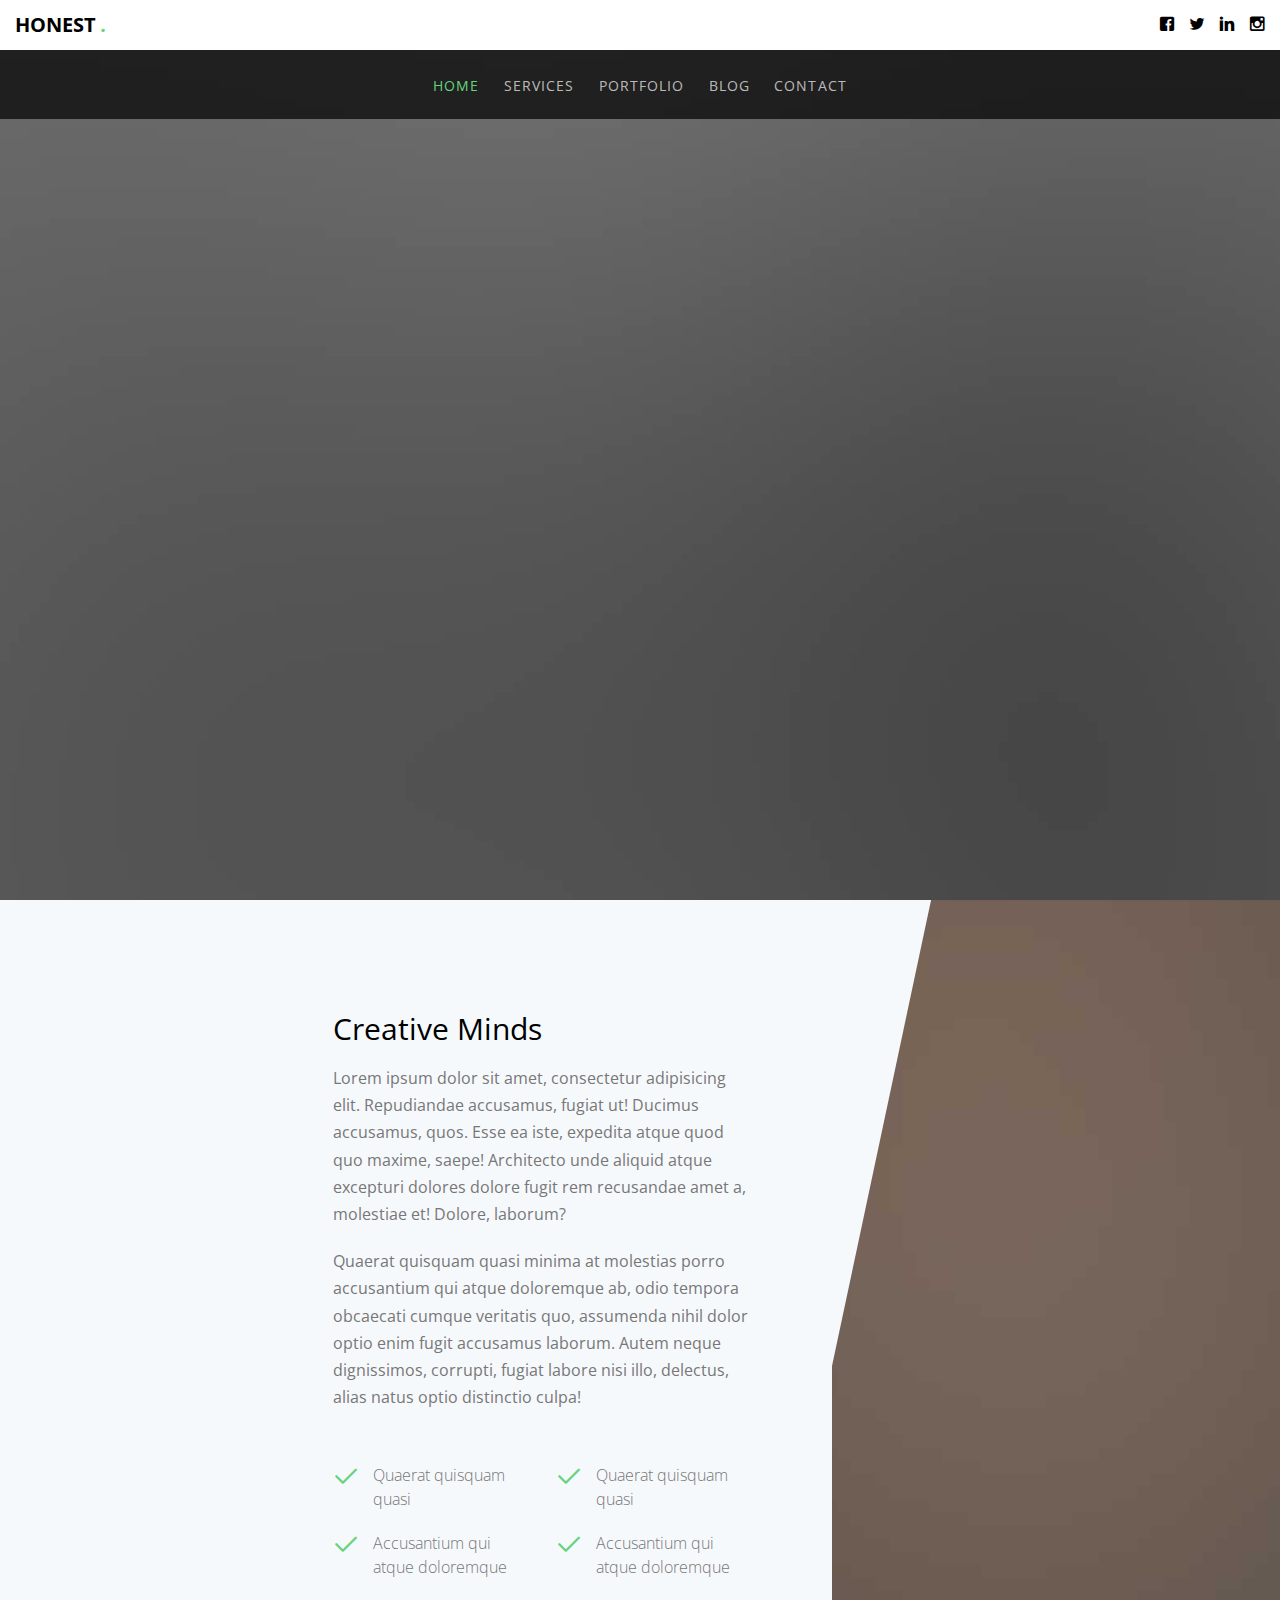
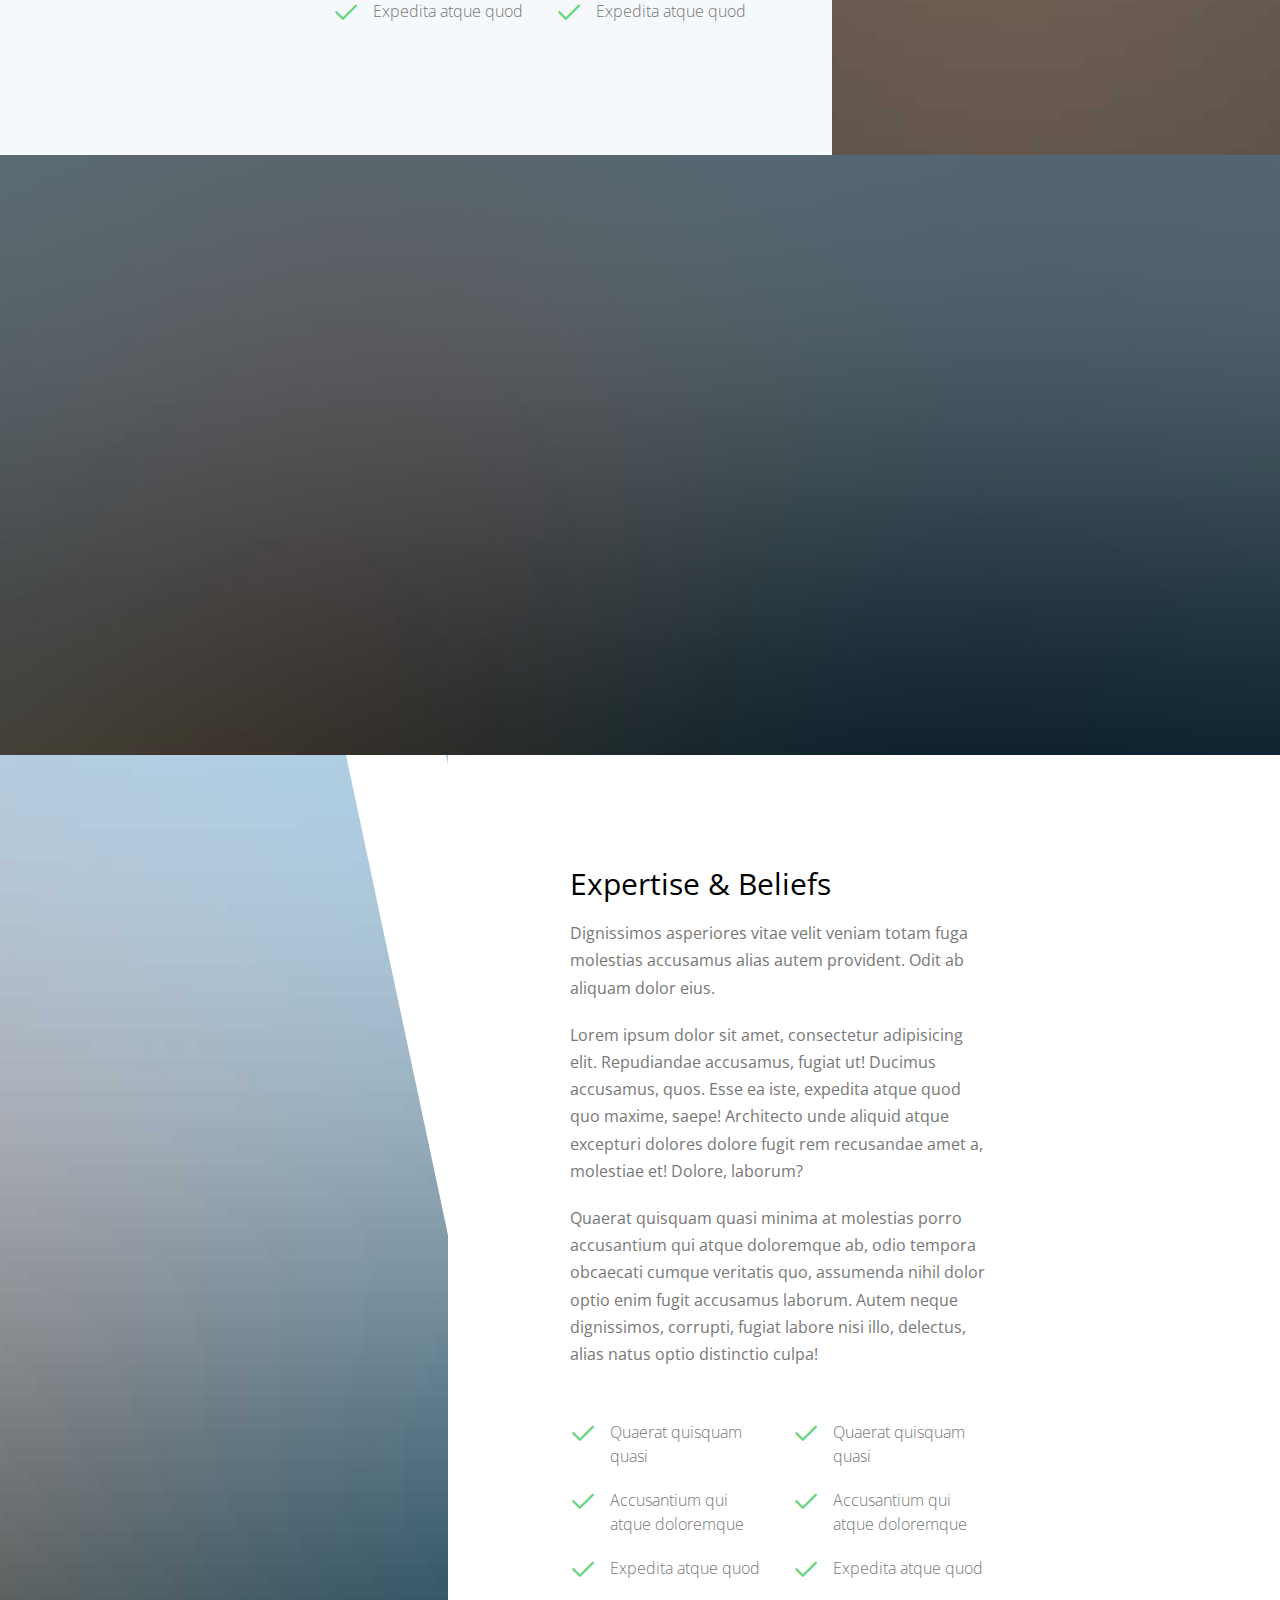
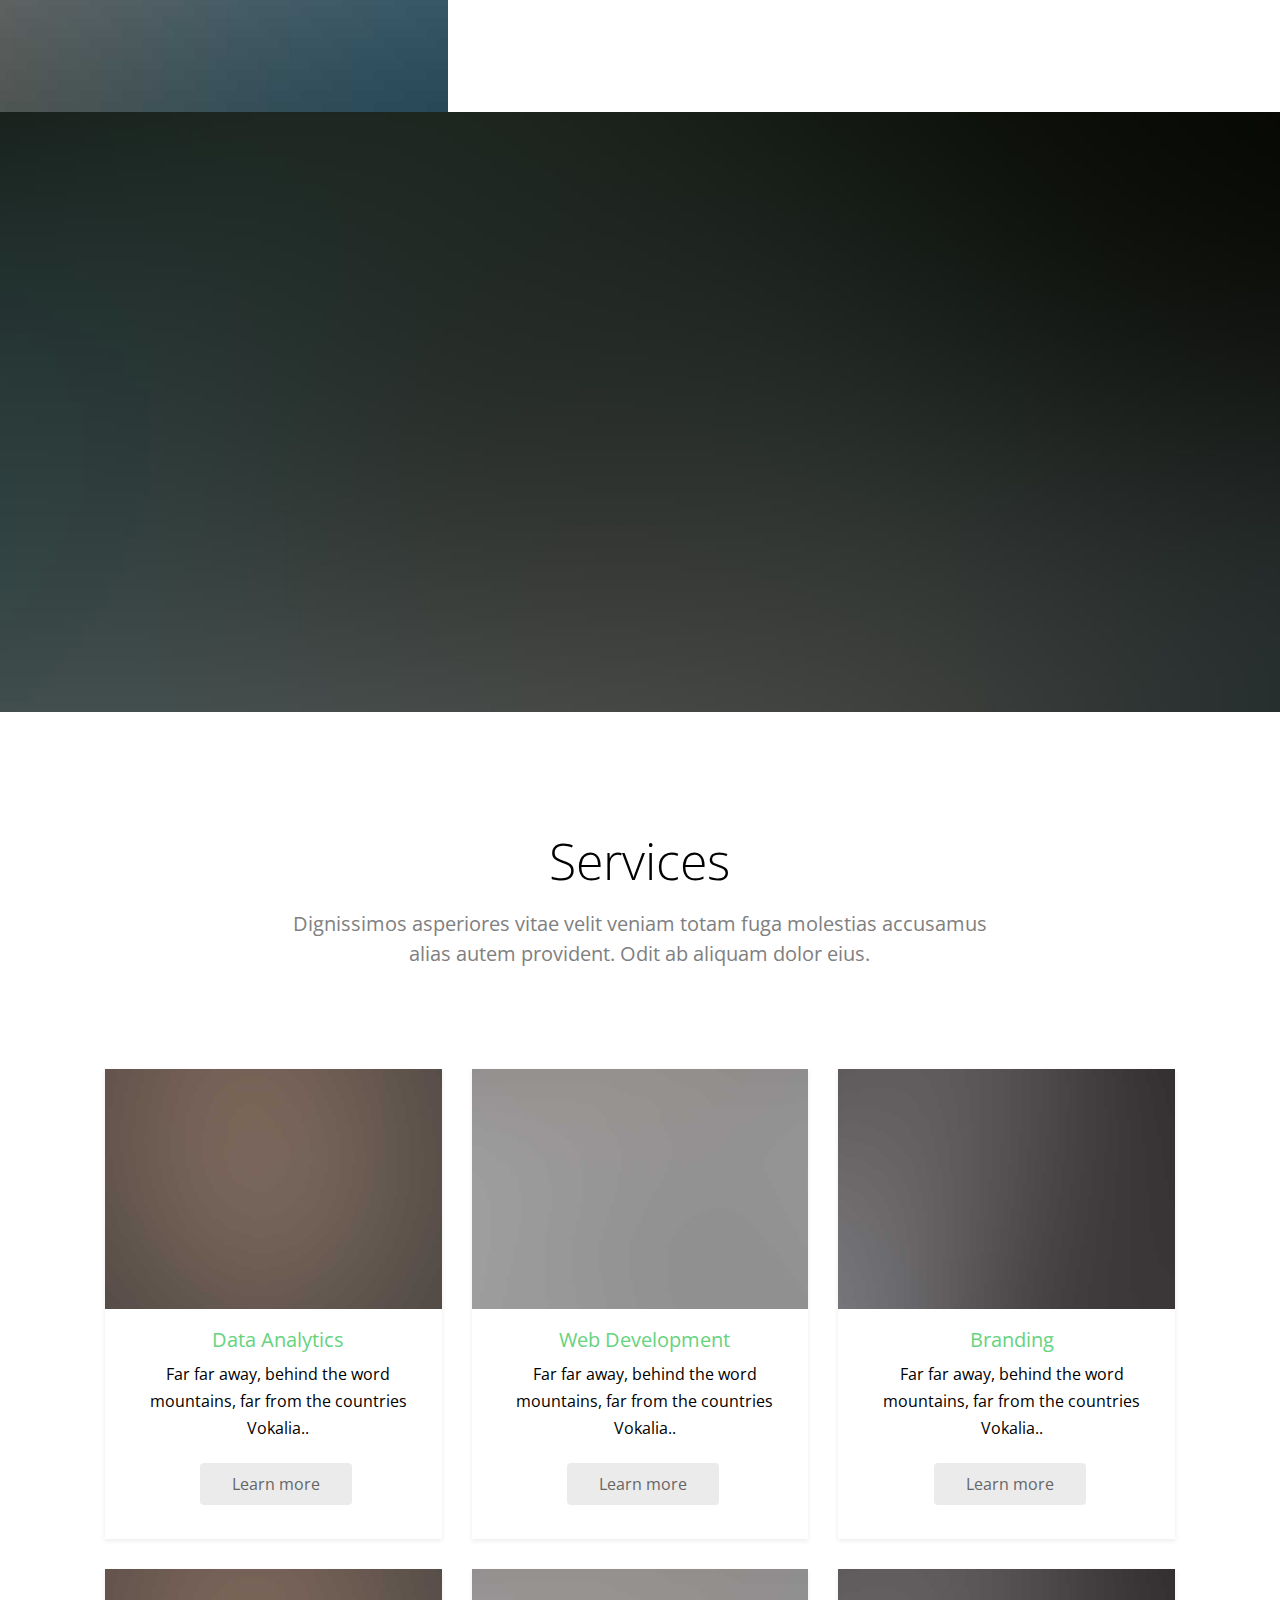
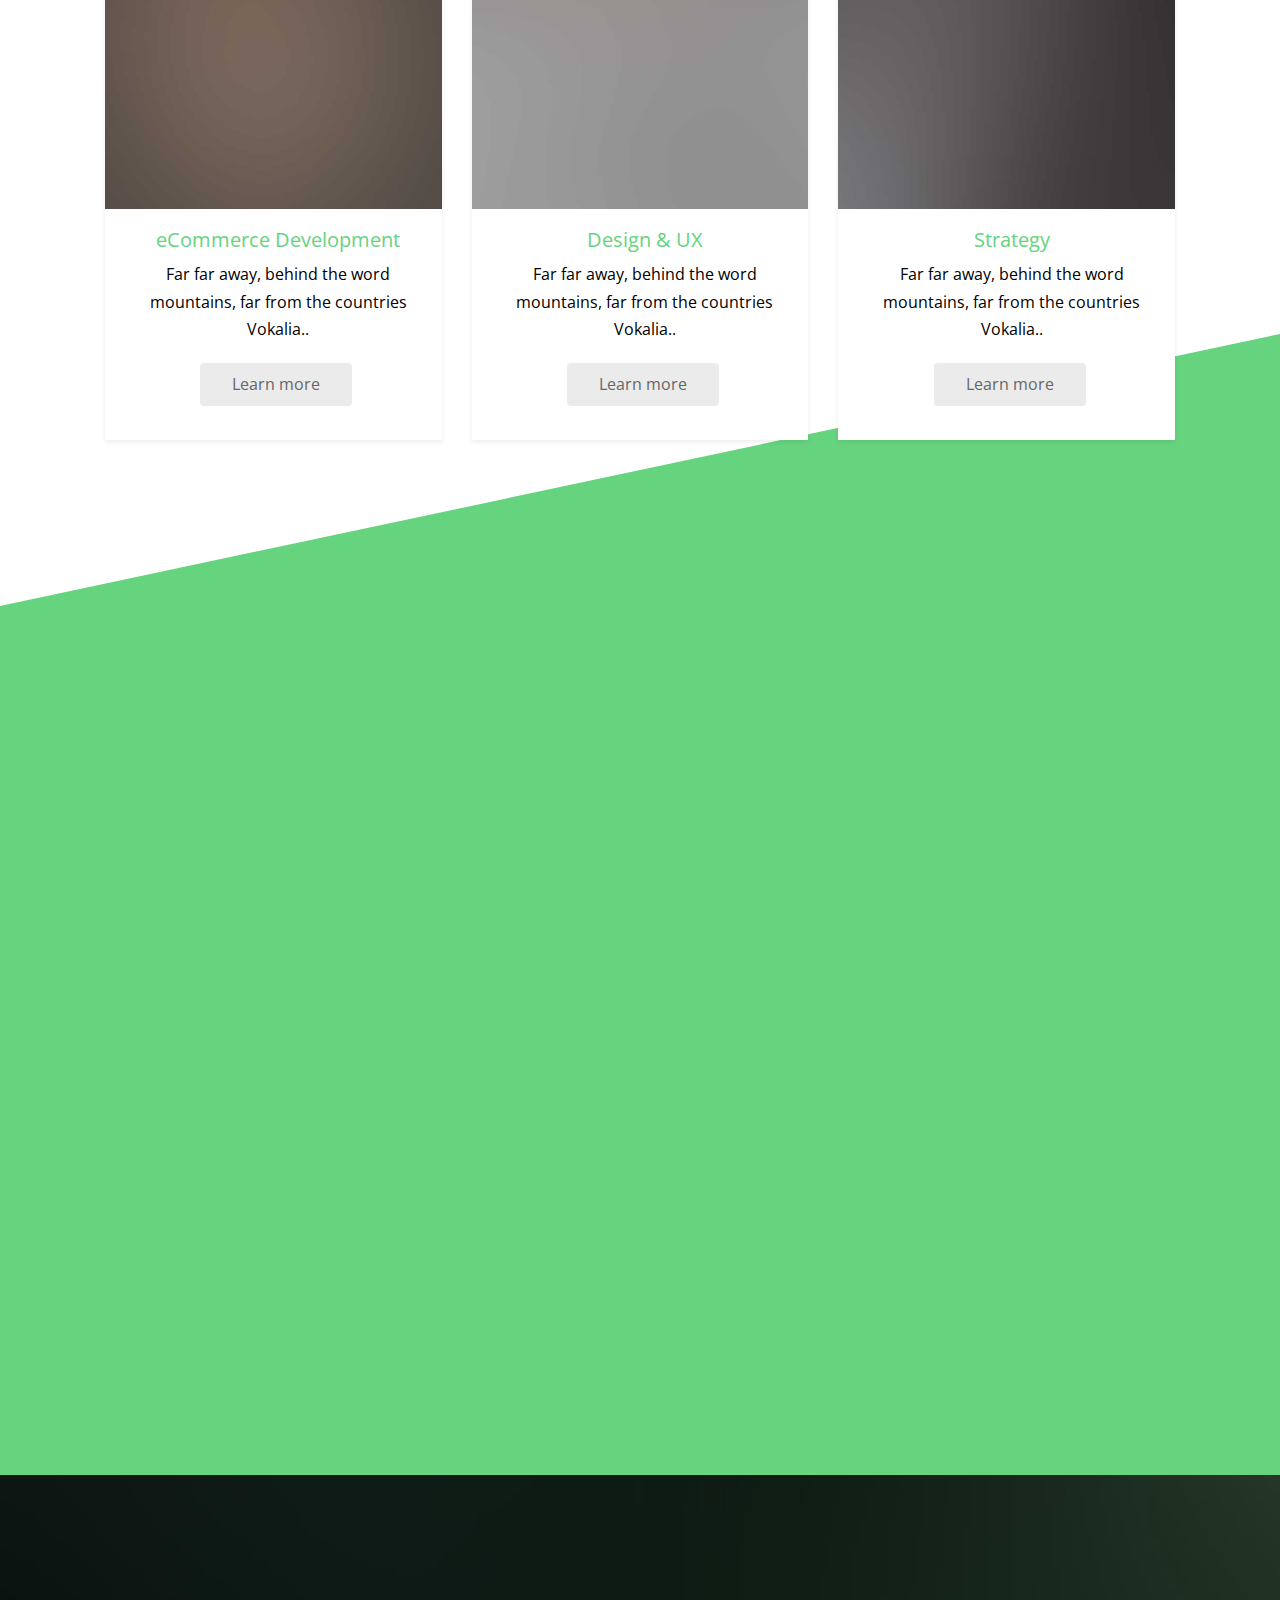
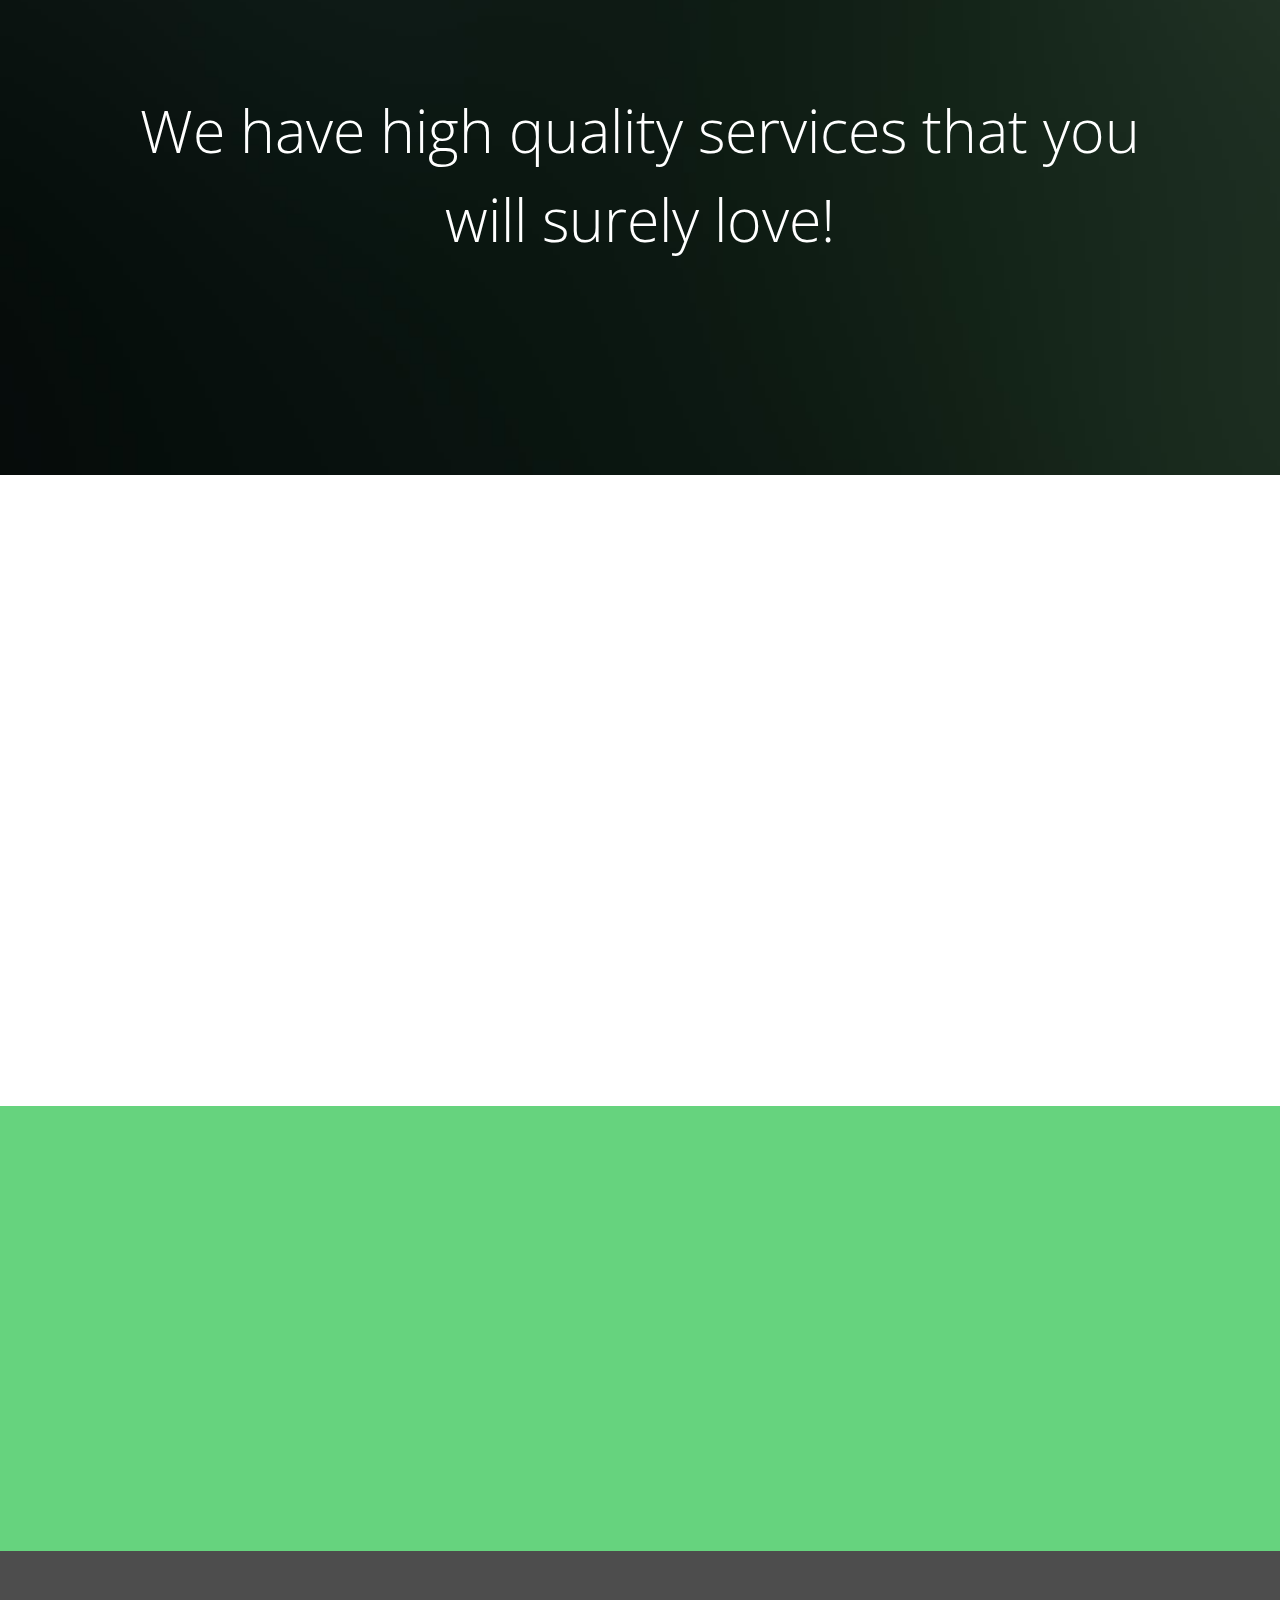
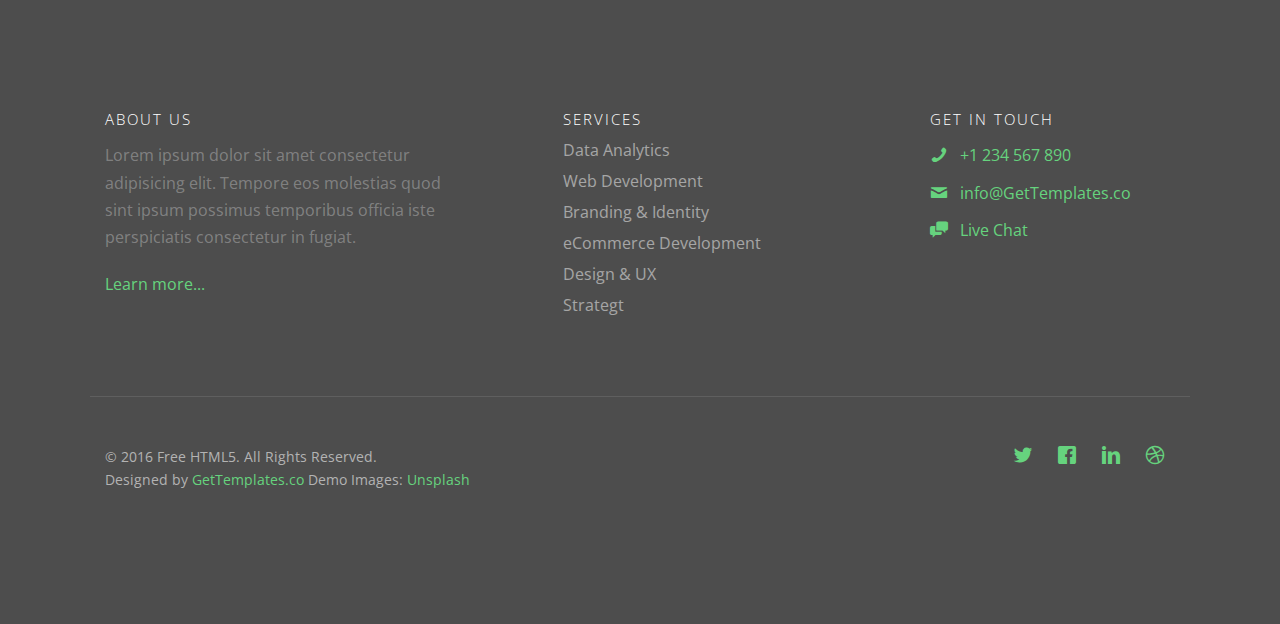
==== index.html @ 3b375015 "Initial commit" ====
<!DOCTYPE HTML>
<!--
	Aesthetic by gettemplates.co
	Twitter: http://twitter.com/gettemplateco
	URL: http://gettemplates.co
-->
<html>
	<head>
	<meta charset="utf-8">
	<meta http-equiv="X-UA-Compatible" content="IE=edge">
	<title>Honest &mdash; Free Website Template, Free HTML5 Template by GetTemplates.co</title>
	<meta name="viewport" content="width=device-width, initial-scale=1">
	<meta name="description" content="Free HTML5 Website Template by GetTemplates.co" />
	<meta name="keywords" content="free website templates, free html5, free template, free bootstrap, free website template, html5, css3, mobile first, responsive" />
	<meta name="author" content="GetTemplates.co" />

  	<!-- Facebook and Twitter integration -->
	<meta property="og:title" content=""/>
	<meta property="og:image" content=""/>
	<meta property="og:url" content=""/>
	<meta property="og:site_name" content=""/>
	<meta property="og:description" content=""/>
	<meta name="twitter:title" content="" />
	<meta name="twitter:image" content="" />
	<meta name="twitter:url" content="" />
	<meta name="twitter:card" content="" />

	<link href="https://fonts.googleapis.com/css?family=Open+Sans:300,400,700" rel="stylesheet">

	<!-- Animate.css -->
	<link rel="stylesheet" href="css/animate.css">
	<!-- Icomoon Icon Fonts-->
	<link rel="stylesheet" href="css/icomoon.css">
	<!-- Themify Icons-->
	<link rel="stylesheet" href="css/themify-icons.css">
	<!-- Bootstrap  -->
	<link rel="stylesheet" href="css/bootstrap.css">

	<!-- Magnific Popup -->
	<link rel="stylesheet" href="css/magnific-popup.css">

	<!-- Owl Carousel  -->
	<link rel="stylesheet" href="css/owl.carousel.min.css">
	<link rel="stylesheet" href="css/owl.theme.default.min.css">

	<!-- Theme style  -->
	<link rel="stylesheet" href="css/style.css">

	<!-- Modernizr JS -->
	<script src="js/modernizr-2.6.2.min.js"></script>
	<!-- FOR IE9 below -->
	<!--[if lt IE 9]>
	<script src="js/respond.min.js"></script>
	<![endif]-->

	</head>
	<body>

	<div class="gtco-loader"></div>

	<div id="page">


	<div class="page-inner">

	<div id="head-top" style="position: absolute; width: 100%; top: 0; ">
		<div class="gtco-top">
			<div class="container-fluid">
				<div class="row">
					<div class="col-md-6 col-xs-6">
						<div id="gtco-logo"><a href="index.html">Honest <em>.</em></a></div>
					</div>
					<div class="col-md-6 col-xs-6 social-icons">
						<ul class="gtco-social-top">
							<li><a href="#"><i class="icon-facebook"></i></a></li>
							<li><a href="#"><i class="icon-twitter"></i></a></li>
							<li><a href="#"><i class="icon-linkedin"></i></a></li>
							<li><a href="#"><i class="icon-instagram"></i></a></li>
						</ul>
					</div>
				</div>
			</div>
		</div>
		<nav class="gtco-nav sticky-banner" role="navigation">
			<div class="gtco-container">

				<div class="row">
					<div class="col-xs-12 text-center menu-1">
						<ul>
							<li class="active"><a href="index.html">Home</a></li>
							<li class="has-dropdown">
								<a href="services.html">Services</a>
								<ul class="dropdown">
									<li><a href="#">Branding</a></li>
									<li><a href="#">Development</a></li>
									<li><a href="#">Web Design</a></li>
									<li><a href="#">Marketing</a></li>
								</ul>
							</li>
							<li><a href="portfolio.html">Portfolio</a></li>
							<li><a href="blog.html">Blog</a></li>
							<li><a href="contact.html">Contact</a></li>
						</ul>
					</div>
				</div>

			</div>
		</nav>
	</div>

	<header id="gtco-header" class="gtco-cover gtco-cover-md" role="banner" style="background-image: url(images/img_bg_4.jpg)" data-stellar-background-ratio="0.5">
		<div class="overlay"></div>
		<div class="gtco-container">
			<div class="row row-mt-15em">
				<div class="col-md-12 mt-text text-center animate-box" data-animate-effect="fadeInUp">
					<h1>We Build <strong>Branded Platforms</strong></h1>
					<h2>Far far away, behind the word mountains, far from the countries Vokalia.</h2>
					<div class="text-center"><a href="https://vimeo.com/channels/staffpicks/93951774" class="btn btn-primary btn-lg popup-vimeo">Watch the video</a></div>
				</div>
			</div>
		</div>
	</header>

	<div class="flex-section gtco-gray-bg">
		<div class="col-1">
			<div class="text">

				<div class="row row-pb-sm">
					<div class="col-md-12">
					<h2>Creative Minds</h2>

					<p>Lorem ipsum dolor sit amet, consectetur adipisicing elit. Repudiandae accusamus, fugiat ut! Ducimus accusamus, quos. Esse ea iste, expedita atque quod quo maxime, saepe! Architecto unde aliquid atque excepturi dolores dolore fugit rem recusandae amet a, molestiae et! Dolore, laborum?</p>
					<p>Quaerat quisquam quasi minima at molestias porro accusantium qui atque doloremque ab, odio tempora obcaecati cumque veritatis quo, assumenda nihil dolor optio enim fugit accusamus laborum. Autem neque dignissimos, corrupti, fugiat labore nisi illo, delectus, alias natus optio distinctio culpa!</p>
					</div>
				</div>
				<div class="row">
					<div class="col-md-6">
						<ul class="check-li">
							<li>Quaerat quisquam quasi</li>
							<li>Accusantium qui atque doloremque</li>
							<li>Expedita atque quod</li>
						</ul>
					</div>
					<div class="col-md-6">
						<ul class="check-li">
							<li>Quaerat quisquam quasi</li>
							<li>Accusantium qui atque doloremque</li>
							<li>Expedita atque quod</li>
						</ul>
					</div>
				</div>
			</div>
		</div>
		<div class="col-2 flex-img" style="background-image: url(images/img_1.jpg);"></div>
	</div>

	<div class="gtco-cover gtco-cover-sm" style="background-image: url(images/img_bg_2.jpg)"  data-stellar-background-ratio="0.5">
		<div class="overlay"></div>
		<div class="gtco-container text-center">
			<div class="display-t">
				<div class="display-tc">
					<h1 class="animate-box">Never Stop Learning</h1>
				</div>
			</div>
		</div>
	</div>

	<div class="flex-section reverse">
		<div class="col-1">
			<div class="text">

				<div class="row row-pb-sm">
					<div class="col-md-12">
						<h2>Expertise &amp; Beliefs</h2>
						<p>Dignissimos asperiores vitae velit veniam totam fuga molestias accusamus alias autem provident. Odit ab aliquam dolor eius.</p>
						<p>Lorem ipsum dolor sit amet, consectetur adipisicing elit. Repudiandae accusamus, fugiat ut! Ducimus accusamus, quos. Esse ea iste, expedita atque quod quo maxime, saepe! Architecto unde aliquid atque excepturi dolores dolore fugit rem recusandae amet a, molestiae et! Dolore, laborum?</p>
						<p>Quaerat quisquam quasi minima at molestias porro accusantium qui atque doloremque ab, odio tempora obcaecati cumque veritatis quo, assumenda nihil dolor optio enim fugit accusamus laborum. Autem neque dignissimos, corrupti, fugiat labore nisi illo, delectus, alias natus optio distinctio culpa!</p>
					</div>
				</div>
				<div class="row">
					<div class="col-md-6">
						<ul class="check-li">
							<li>Quaerat quisquam quasi</li>
							<li>Accusantium qui atque doloremque</li>
							<li>Expedita atque quod</li>
						</ul>
					</div>
					<div class="col-md-6">
						<ul class="check-li">
							<li>Quaerat quisquam quasi</li>
							<li>Accusantium qui atque doloremque</li>
							<li>Expedita atque quod</li>
						</ul>
					</div>
				</div>

			</div>
		</div>
		<div class="col-2 flex-img" style="background-image: url(images/img_bg_2.jpg);"></div>
	</div>

	<div class="gtco-cover gtco-cover-sm" style="background-image: url(images/img_bg_3.jpg)" data-stellar-background-ratio="0.5">
		<div class="overlay"></div>
		<div class="gtco-container text-center">
			<div class="display-t">
				<div class="display-tc">
					<h1 class="animate-box">Quality Over Quantity</h1>
				</div>
			</div>
		</div>
	</div>

	<div class="overflow-hid">
		<div class="gtco-section">
			<div class="gtco-container">
				<div class="row">
					<div class="col-md-8 col-md-offset-2 text-center gtco-heading">
						<h2>Services</h2>
						<p>Dignissimos asperiores vitae velit veniam totam fuga molestias accusamus alias autem provident. Odit ab aliquam dolor eius.</p>
					</div>
				</div>
				<div class="row">

					<div class="col-lg-4 col-md-4 col-sm-6">
						<a href="#" class="gtco-card-item">
							<figure>
								<div class="overlay"><i class="ti-plus"></i></div>
								<img src="images/img_1.jpg" alt="Image" class="img-responsive">
							</figure>
							<div class="gtco-text">
								<h2>Data Analytics</h2>
								<p>Far far away, behind the word mountains, far from the countries Vokalia..</p>
								<p><span class="btn btn-primary">Learn more</span></p>
							</div>
						</a>
					</div>
					<div class="col-lg-4 col-md-4 col-sm-6">
						<a href="#" class="gtco-card-item">
							<figure>
								<div class="overlay"><i class="ti-plus"></i></div>
								<img src="images/img_2.jpg" alt="Image" class="img-responsive">
							</figure>
							<div class="gtco-text">
								<h2>Web Development</h2>
								<p>Far far away, behind the word mountains, far from the countries Vokalia..</p>
								<p><span class="btn btn-primary">Learn more</span></p>
							</div>
						</a>
					</div>
					<div class="col-lg-4 col-md-4 col-sm-6">
						<a href="#" class="gtco-card-item">
							<figure>
								<div class="overlay"><i class="ti-plus"></i></div>
								<img src="images/img_3.jpg" alt="Image" class="img-responsive">
							</figure>
							<div class="gtco-text">
								<h2>Branding</h2>
								<p>Far far away, behind the word mountains, far from the countries Vokalia..</p>
								<p><span class="btn btn-primary">Learn more</span></p>
							</div>
						</a>
					</div>


					<div class="col-lg-4 col-md-4 col-sm-6">
						<a href="#" class="gtco-card-item">
							<figure>
								<div class="overlay"><i class="ti-plus"></i></div>
								<img src="images/img_1.jpg" alt="Image" class="img-responsive">
							</figure>
							<div class="gtco-text">
								<h2>eCommerce Development</h2>
								<p>Far far away, behind the word mountains, far from the countries Vokalia..</p>
								<p><span class="btn btn-primary">Learn more</span></p>
							</div>
						</a>
					</div>

					<div class="col-lg-4 col-md-4 col-sm-6">
						<a href="#" class="gtco-card-item">
							<figure>
								<div class="overlay"><i class="ti-plus"></i></div>
								<img src="images/img_2.jpg" alt="Image" class="img-responsive">
							</figure>
							<div class="gtco-text">
								<h2>Design &amp; UX</h2>
								<p>Far far away, behind the word mountains, far from the countries Vokalia..</p>
								<p><span class="btn btn-primary">Learn more</span></p>
							</div>
						</a>
					</div>

					<div class="col-lg-4 col-md-4 col-sm-6">
						<a href="#" class="gtco-card-item">
							<figure>
								<div class="overlay"><i class="ti-plus"></i></div>
								<img src="images/img_3.jpg" alt="Image" class="img-responsive">
							</figure>
							<div class="gtco-text">
								<h2>Strategy</h2>
								<p>Far far away, behind the word mountains, far from the countries Vokalia..</p>
								<p><span class="btn btn-primary">Learn more</span></p>
							</div>
						</a>
					</div>

				</div>
			</div>
		</div>

		<div id="gtco-features">
			<div class="gtco-container">
				<div class="row">
					<div class="col-md-8 col-md-offset-2 text-center gtco-heading animate-box">
						<h2>How We Work</h2>
						<p>Dignissimos asperiores vitae velit veniam totam fuga molestias accusamus alias autem provident. Odit ab aliquam dolor eius.</p>
					</div>
				</div>
				<div class="row">
					<div class="col-md-4 col-sm-6">
						<div class="feature-center animate-box" data-animate-effect="fadeIn">
							<span class="icon">
								<i>1</i>
							</span>
							<h3>Design</h3>
							<p>Dignissimos asperiores vitae velit veniam totam fuga molestias accusamus alias autem provident.</p>
						</div>
					</div>
					<div class="col-md-4 col-sm-6">
						<div class="feature-center animate-box" data-animate-effect="fadeIn">
							<span class="icon">
								<i>2</i>
							</span>
							<h3>Develop</h3>
							<p>Dignissimos asperiores vitae velit veniam totam fuga molestias accusamus alias autem provident.</p>
						</div>
					</div>
					<div class="col-md-4 col-sm-6">
						<div class="feature-center animate-box" data-animate-effect="fadeIn">
							<span class="icon">
								<i>3</i>
							</span>
							<h3>Launch</h3>
							<p>Dignissimos asperiores vitae velit veniam totam fuga molestias accusamus alias autem provident.</p>
						</div>
					</div>


				</div>
			</div>
		</div>
	</div>


	<div class="gtco-cover gtco-cover-sm" style="background-image: url(images/img_bg_1.jpg)"  data-stellar-background-ratio="0.5">
		<div class="overlay"></div>
		<div class="gtco-container text-center">
			<div class="display-t">
				<div class="display-tc">
					<h1>We have high quality services that you will surely love!</h1>
				</div>
			</div>
		</div>
	</div>

	<div id="gtco-counter" class="gtco-section">
		<div class="gtco-container">

			<div class="row">
				<div class="col-md-8 col-md-offset-2 text-center gtco-heading animate-box">
					<h2>Facts</h2>
					<p>Dignissimos asperiores vitae velit veniam totam fuga molestias accusamus alias autem provident. Odit ab aliquam dolor eius.</p>
				</div>
			</div>

			<div class="row">

				<div class="col-md-3 col-sm-6 animate-box" data-animate-effect="fadeInUp">
					<div class="feature-center">
						<span class="counter js-counter" data-from="0" data-to="196" data-speed="5000" data-refresh-interval="50">1</span>
						<span class="counter-label">Clients</span>

					</div>
				</div>
				<div class="col-md-3 col-sm-6 animate-box" data-animate-effect="fadeInUp">
					<div class="feature-center">
						<span class="counter js-counter" data-from="0" data-to="97" data-speed="5000" data-refresh-interval="50">1</span>
						<span class="counter-label">Projects</span>
					</div>
				</div>
				<div class="col-md-3 col-sm-6 animate-box" data-animate-effect="fadeInUp">
					<div class="feature-center">
						<span class="counter js-counter" data-from="0" data-to="12402" data-speed="5000" data-refresh-interval="50">1</span>
						<span class="counter-label">Coffee</span>
					</div>
				</div>
				<div class="col-md-3 col-sm-6 animate-box" data-animate-effect="fadeInUp">
					<div class="feature-center">
						<span class="counter js-counter" data-from="0" data-to="12202" data-speed="5000" data-refresh-interval="50">1</span>
						<span class="counter-label">Line of codes</span>

					</div>
				</div>

			</div>
		</div>
	</div>



	<div id="gtco-subscribe">
		<div class="gtco-container">
			<div class="row animate-box">
				<div class="col-md-8 col-md-offset-2 text-center gtco-heading">
					<h2>Subscribe</h2>
					<p>Be the first to know about the new templates.</p>
				</div>
			</div>
			<div class="row animate-box">
				<div class="col-md-8 col-md-offset-2">
					<form class="form-inline">
						<div class="col-md-6 col-sm-6">
							<div class="form-group">
								<label for="email" class="sr-only">Email</label>
								<input type="email" class="form-control" id="email" placeholder="Your Email">
							</div>
						</div>
						<div class="col-md-6 col-sm-6">
							<button type="submit" class="btn btn-default btn-block">Subscribe</button>
						</div>
					</form>
				</div>
			</div>
		</div>
	</div>

	<footer id="gtco-footer" role="contentinfo">
		<div class="gtco-container">
			<div class="row row-p	b-md">

				<div class="col-md-4">
					<div class="gtco-widget">
						<h3>About Us</h3>
						<p>Lorem ipsum dolor sit amet consectetur adipisicing elit. Tempore eos molestias quod sint ipsum possimus temporibus officia iste perspiciatis consectetur in fugiat.</p>
						<p><a href="#">Learn more...</a></p>
					</div>
				</div>

				<div class="col-md-4 col-md-push-1">
					<div class="gtco-widget">
						<h3>Services</h3>
						<ul class="gtco-footer-links">
							<li><a href="#">Data Analytics</a></li>
							<li><a href="#">Web Development</a></li>
							<li><a href="#">Branding &amp; Identity</a></li>
							<li><a href="#">eCommerce Development</a></li>
							<li><a href="#">Design &amp; UX</a></li>
							<li><a href="#">Strategt</a></li>
						</ul>
					</div>
				</div>



				<div class="col-md-3 col-md-push-1">
					<div class="gtco-widget">
						<h3>Get In Touch</h3>
						<ul class="gtco-quick-contact">
							<li><a href="#"><i class="icon-phone"></i> +1 234 567 890</a></li>
							<li><a href="#"><i class="icon-mail2"></i> info@GetTemplates.co</a></li>
							<li><a href="#"><i class="icon-chat"></i> Live Chat</a></li>
						</ul>
					</div>
				</div>

			</div>

			<div class="row copyright">
				<div class="col-md-12">
					<p class="pull-left">
						<small class="block">&copy; 2016 Free HTML5. All Rights Reserved.</small>
						<small class="block">Designed by <a href="http://GetTemplates.co/" target="_blank">GetTemplates.co</a> Demo Images: <a href="http://unsplash.com/" target="_blank">Unsplash</a></small>
					</p>
					<p class="pull-right">
						<ul class="gtco-social-icons pull-right">
							<li><a href="#"><i class="icon-twitter"></i></a></li>
							<li><a href="#"><i class="icon-facebook"></i></a></li>
							<li><a href="#"><i class="icon-linkedin"></i></a></li>
							<li><a href="#"><i class="icon-dribbble"></i></a></li>
						</ul>
					</p>
				</div>
			</div>

		</div>
	</footer>
	</div>

	</div>

	<div class="gototop js-top">
		<a href="#" class="js-gotop"><i class="icon-arrow-up"></i></a>
	</div>

	<!-- jQuery -->
	<script src="js/jquery.min.js"></script>
	<!-- jQuery Easing -->
	<script src="js/jquery.easing.1.3.js"></script>
	<!-- Bootstrap -->
	<script src="js/bootstrap.min.js"></script>
	<!-- Waypoints -->
	<script src="js/jquery.waypoints.min.js"></script>
	<script src="js/sticky.js"></script>
	<!-- Carousel -->
	<script src="js/owl.carousel.min.js"></script>
	<!-- countTo -->
	<script src="js/jquery.countTo.js"></script>

	<!-- Stellar Parallax -->
	<script src="js/jquery.stellar.min.js"></script>

	<!-- Magnific Popup -->
	<script src="js/jquery.magnific-popup.min.js"></script>
	<script src="js/magnific-popup-options.js"></script>

	<!-- Main -->
	<script src="js/main.js"></script>

	</body>
</html>
---- css/icomoon.css ----
@font-face {
  font-family: 'icomoon';
  src:  url('../fonts/icomoon/icomoon.eot?6iuir');
  src:  url('../fonts/icomoon/icomoon.eot?6iuir#iefix') format('embedded-opentype'),
    url('../fonts/icomoon/icomoon.ttf?6iuir') format('truetype'),
    url('../fonts/icomoon/icomoon.woff?6iuir') format('woff'),
    url('../fonts/icomoon/icomoon.svg?6iuir#icomoon') format('svg');
  font-weight: normal;
  font-style: normal;
}

[class^="icon-"], [class*=" icon-"] {
  /* use !important to prevent issues with browser extensions that change fonts */
  font-family: 'icomoon' !important;
  speak: none;
  font-style: normal;
  font-weight: normal;
  font-variant: normal;
  text-transform: none;
  line-height: 1;

  /* Better Font Rendering =========== */
  -webkit-font-smoothing: antialiased;
  -moz-osx-font-smoothing: grayscale;
}

.icon-eye:before {
  content: "\e000";
}
.icon-paper-clip:before {
  content: "\e001";
}
.icon-mail:before {
  content: "\e002";
}
.icon-toggle:before {
  content: "\e003";
}
.icon-layout:before {
  content: "\e004";
}
.icon-link:before {
  content: "\e005";
}
.icon-bell:before {
  content: "\e006";
}
.icon-lock:before {
  content: "\e007";
}
.icon-unlock:before {
  content: "\e008";
}
.icon-ribbon:before {
  content: "\e009";
}
.icon-image:before {
  content: "\e010";
}
.icon-signal:before {
  content: "\e011";
}
.icon-target:before {
  content: "\e012";
}
.icon-clipboard:before {
  content: "\e013";
}
.icon-clock:before {
  content: "\e014";
}
.icon-watch:before {
  content: "\e015";
}
.icon-air-play:before {
  content: "\e016";
}
.icon-camera:before {
  content: "\e017";
}
.icon-video:before {
  content: "\e018";
}
.icon-disc:before {
  content: "\e019";
}
.icon-printer:before {
  content: "\e020";
}
.icon-monitor:before {
  content: "\e021";
}
.icon-server:before {
  content: "\e022";
}
.icon-cog:before {
  content: "\e023";
}
.icon-heart:before {
  content: "\e024";
}
.icon-paragraph:before {
  content: "\e025";
}
.icon-align-justify:before {
  content: "\e026";
}
.icon-align-left:before {
  content: "\e027";
}
.icon-align-center:before {
  content: "\e028";
}
.icon-align-right:before {
  content: "\e029";
}
.icon-book:before {
  content: "\e030";
}
.icon-layers:before {
  content: "\e031";
}
.icon-stack:before {
  content: "\e032";
}
.icon-stack-2:before {
  content: "\e033";
}
.icon-paper:before {
  content: "\e034";
}
.icon-paper-stack:before {
  content: "\e035";
}
.icon-search:before {
  content: "\e036";
}
.icon-zoom-in:before {
  content: "\e037";
}
.icon-zoom-out:before {
  content: "\e038";
}
.icon-reply:before {
  content: "\e039";
}
.icon-circle-plus:before {
  content: "\e040";
}
.icon-circle-minus:before {
  content: "\e041";
}
.icon-circle-check:before {
  content: "\e042";
}
.icon-circle-cross:before {
  content: "\e043";
}
.icon-square-plus:before {
  content: "\e044";
}
.icon-square-minus:before {
  content: "\e045";
}
.icon-square-check:before {
  content: "\e046";
}
.icon-square-cross:before {
  content: "\e047";
}
.icon-microphone:before {
  content: "\e048";
}
.icon-record:before {
  content: "\e049";
}
.icon-skip-back:before {
  content: "\e050";
}
.icon-rewind:before {
  content: "\e051";
}
.icon-play:before {
  content: "\e052";
}
.icon-pause:before {
  content: "\e053";
}
.icon-stop:before {
  content: "\e054";
}
.icon-fast-forward:before {
  content: "\e055";
}
.icon-skip-forward:before {
  content: "\e056";
}
.icon-shuffle:before {
  content: "\e057";
}
.icon-repeat:before {
  content: "\e058";
}
.icon-folder:before {
  content: "\e059";
}
.icon-umbrella:before {
  content: "\e060";
}
.icon-moon:before {
  content: "\e061";
}
.icon-thermometer:before {
  content: "\e062";
}
.icon-drop:before {
  content: "\e063";
}
.icon-sun:before {
  content: "\e064";
}
.icon-cloud:before {
  content: "\e065";
}
.icon-cloud-upload:before {
  content: "\e066";
}
.icon-cloud-download:before {
  content: "\e067";
}
.icon-upload:before {
  content: "\e068";
}
.icon-download:before {
  content: "\e069";
}
.icon-location:before {
  content: "\e070";
}
.icon-location-2:before {
  content: "\e071";
}
.icon-map:before {
  content: "\e072";
}
.icon-battery:before {
  content: "\e073";
}
.icon-head:before {
  content: "\e074";
}
.icon-briefcase:before {
  content: "\e075";
}
.icon-speech-bubble:before {
  content: "\e076";
}
.icon-anchor:before {
  content: "\e077";
}
.icon-globe:before {
  content: "\e078";
}
.icon-box:before {
  content: "\e079";
}
.icon-reload:before {
  content: "\e080";
}
.icon-share:before {
  content: "\e081";
}
.icon-marquee:before {
  content: "\e082";
}
.icon-marquee-plus:before {
  content: "\e083";
}
.icon-marquee-minus:before {
  content: "\e084";
}
.icon-tag:before {
  content: "\e085";
}
.icon-power:before {
  content: "\e086";
}
.icon-command:before {
  content: "\e087";
}
.icon-alt:before {
  content: "\e088";
}
.icon-esc:before {
  content: "\e089";
}
.icon-bar-graph:before {
  content: "\e090";
}
.icon-bar-graph-2:before {
  content: "\e091";
}
.icon-pie-graph:before {
  content: "\e092";
}
.icon-star:before {
  content: "\e093";
}
.icon-arrow-left:before {
  content: "\e094";
}
.icon-arrow-right:before {
  content: "\e095";
}
.icon-arrow-up:before {
  content: "\e096";
}
.icon-arrow-down:before {
  content: "\e097";
}
.icon-volume:before {
  content: "\e098";
}
.icon-mute:before {
  content: "\e099";
}
.icon-content-right:before {
  content: "\e100";
}
.icon-content-left:before {
  content: "\e101";
}
.icon-grid:before {
  content: "\e102";
}
.icon-grid-2:before {
  content: "\e103";
}
.icon-columns:before {
  content: "\e104";
}
.icon-loader:before {
  content: "\e105";
}
.icon-bag:before {
  content: "\e106";
}
.icon-ban:before {
  content: "\e107";
}
.icon-flag:before {
  content: "\e108";
}
.icon-trash:before {
  content: "\e109";
}
.icon-expand:before {
  content: "\e110";
}
.icon-contract:before {
  content: "\e111";
}
.icon-maximize:before {
  content: "\e112";
}
.icon-minimize:before {
  content: "\e113";
}
.icon-plus:before {
  content: "\e114";
}
.icon-minus:before {
  content: "\e115";
}
.icon-check:before {
  content: "\e116";
}
.icon-cross:before {
  content: "\e117";
}
.icon-move:before {
  content: "\e118";
}
.icon-delete:before {
  content: "\e119";
}
.icon-menu:before {
  content: "\e120";
}
.icon-archive:before {
  content: "\e121";
}
.icon-inbox:before {
  content: "\e122";
}
.icon-outbox:before {
  content: "\e123";
}
.icon-file:before {
  content: "\e124";
}
.icon-file-add:before {
  content: "\e125";
}
.icon-file-subtract:before {
  content: "\e126";
}
.icon-help:before {
  content: "\e127";
}
.icon-open:before {
  content: "\e128";
}
.icon-ellipsis:before {
  content: "\e129";
}
.icon-add-to-list:before {
  content: "\e900";
}
.icon-classic-computer:before {
  content: "\e901";
}
.icon-controller-fast-backward:before {
  content: "\e902";
}
.icon-creative-commons-attribution:before {
  content: "\e903";
}
.icon-creative-commons-noderivs:before {
  content: "\e904";
}
.icon-creative-commons-noncommercial-eu:before {
  content: "\e905";
}
.icon-creative-commons-noncommercial-us:before {
  content: "\e906";
}
.icon-creative-commons-public-domain:before {
  content: "\e907";
}
.icon-creative-commons-remix:before {
  content: "\e908";
}
.icon-creative-commons-share:before {
  content: "\e909";
}
.icon-creative-commons-sharealike:before {
  content: "\e90a";
}
.icon-creative-commons:before {
  content: "\e90b";
}
.icon-document-landscape:before {
  content: "\e90c";
}
.icon-remove-user:before {
  content: "\e90d";
}
.icon-warning:before {
  content: "\e90e";
}
.icon-arrow-bold-down:before {
  content: "\e90f";
}
.icon-arrow-bold-left:before {
  content: "\e910";
}
.icon-arrow-bold-right:before {
  content: "\e911";
}
.icon-arrow-bold-up:before {
  content: "\e912";
}
.icon-arrow-down2:before {
  content: "\e913";
}
.icon-arrow-left2:before {
  content: "\e914";
}
.icon-arrow-long-down:before {
  content: "\e915";
}
.icon-arrow-long-left:before {
  content: "\e916";
}
.icon-arrow-long-right:before {
  content: "\e917";
}
.icon-arrow-long-up:before {
  content: "\e918";
}
.icon-arrow-right2:before {
  content: "\e919";
}
.icon-arrow-up2:before {
  content: "\e91a";
}
.icon-arrow-with-circle-down:before {
  content: "\e91b";
}
.icon-arrow-with-circle-left:before {
  content: "\e91c";
}
.icon-arrow-with-circle-right:before {
  content: "\e91d";
}
.icon-arrow-with-circle-up:before {
  content: "\e91e";
}
.icon-bookmark:before {
  content: "\e91f";
}
.icon-bookmarks:before {
  content: "\e920";
}
.icon-chevron-down:before {
  content: "\e921";
}
.icon-chevron-left:before {
  content: "\e922";
}
.icon-chevron-right:before {
  content: "\e923";
}
.icon-chevron-small-down:before {
  content: "\e924";
}
.icon-chevron-small-left:before {
  content: "\e925";
}
.icon-chevron-small-right:before {
  content: "\e926";
}
.icon-chevron-small-up:before {
  content: "\e927";
}
.icon-chevron-thin-down:before {
  content: "\e928";
}
.icon-chevron-thin-left:before {
  content: "\e929";
}
.icon-chevron-thin-right:before {
  content: "\e92a";
}
.icon-chevron-thin-up:before {
  content: "\e92b";
}
.icon-chevron-up:before {
  content: "\e92c";
}
.icon-chevron-with-circle-down:before {
  content: "\e92d";
}
.icon-chevron-with-circle-left:before {
  content: "\e92e";
}
.icon-chevron-with-circle-right:before {
  content: "\e92f";
}
.icon-chevron-with-circle-up:before {
  content: "\e930";
}
.icon-cloud2:before {
  content: "\e931";
}
.icon-controller-fast-forward:before {
  content: "\e932";
}
.icon-controller-jump-to-start:before {
  content: "\e933";
}
.icon-controller-next:before {
  content: "\e934";
}
.icon-controller-paus:before {
  content: "\e935";
}
.icon-controller-play:before {
  content: "\e936";
}
.icon-controller-record:before {
  content: "\e937";
}
.icon-controller-stop:before {
  content: "\e938";
}
.icon-controller-volume:before {
  content: "\e939";
}
.icon-dot-single:before {
  content: "\e93a";
}
.icon-dots-three-horizontal:before {
  content: "\e93b";
}
.icon-dots-three-vertical:before {
  content: "\e93c";
}
.icon-dots-two-horizontal:before {
  content: "\e93d";
}
.icon-dots-two-vertical:before {
  content: "\e93e";
}
.icon-download2:before {
  content: "\e93f";
}
.icon-emoji-flirt:before {
  content: "\e940";
}
.icon-flow-branch:before {
  content: "\e941";
}
.icon-flow-cascade:before {
  content: "\e942";
}
.icon-flow-line:before {
  content: "\e943";
}
.icon-flow-parallel:before {
  content: "\e944";
}
.icon-flow-tree:before {
  content: "\e945";
}
.icon-install:before {
  content: "\e946";
}
.icon-layers2:before {
  content: "\e947";
}
.icon-open-book:before {
  content: "\e948";
}
.icon-resize-100:before {
  content: "\e949";
}
.icon-resize-full-screen:before {
  content: "\e94a";
}
.icon-save:before {
  content: "\e94b";
}
.icon-select-arrows:before {
  content: "\e94c";
}
.icon-sound-mute:before {
  content: "\e94d";
}
.icon-sound:before {
  content: "\e94e";
}
.icon-trash2:before {
  content: "\e94f";
}
.icon-triangle-down:before {
  content: "\e950";
}
.icon-triangle-left:before {
  content: "\e951";
}
.icon-triangle-right:before {
  content: "\e952";
}
.icon-triangle-up:before {
  content: "\e953";
}
.icon-uninstall:before {
  content: "\e954";
}
.icon-upload-to-cloud:before {
  content: "\e955";
}
.icon-upload2:before {
  content: "\e956";
}
.icon-add-user:before {
  content: "\e957";
}
.icon-address:before {
  content: "\e958";
}
.icon-adjust:before {
  content: "\e959";
}
.icon-air:before {
  content: "\e95a";
}
.icon-aircraft-landing:before {
  content: "\e95b";
}
.icon-aircraft-take-off:before {
  content: "\e95c";
}
.icon-aircraft:before {
  content: "\e95d";
}
.icon-align-bottom:before {
  content: "\e95e";
}
.icon-align-horizontal-middle:before {
  content: "\e95f";
}
.icon-align-left2:before {
  content: "\e960";
}
.icon-align-right2:before {
  content: "\e961";
}
.icon-align-top:before {
  content: "\e962";
}
.icon-align-vertical-middle:before {
  content: "\e963";
}
.icon-archive2:before {
  content: "\e964";
}
.icon-area-graph:before {
  content: "\e965";
}
.icon-attachment:before {
  content: "\e966";
}
.icon-awareness-ribbon:before {
  content: "\e967";
}
.icon-back-in-time:before {
  content: "\e968";
}
.icon-back:before {
  content: "\e969";
}
.icon-bar-graph2:before {
  content: "\e96a";
}
.icon-battery2:before {
  content: "\e96b";
}
.icon-beamed-note:before {
  content: "\e96c";
}
.icon-bell2:before {
  content: "\e96d";
}
.icon-blackboard:before {
  content: "\e96e";
}
.icon-block:before {
  content: "\e96f";
}
.icon-book2:before {
  content: "\e970";
}
.icon-bowl:before {
  content: "\e971";
}
.icon-box2:before {
  content: "\e972";
}
.icon-briefcase2:before {
  content: "\e973";
}
.icon-browser:before {
  content: "\e974";
}
.icon-brush:before {
  content: "\e975";
}
.icon-bucket:before {
  content: "\e976";
}
.icon-cake:before {
  content: "\e977";
}
.icon-calculator:before {
  content: "\e978";
}
.icon-calendar:before {
  content: "\e979";
}
.icon-camera2:before {
  content: "\e97a";
}
.icon-ccw:before {
  content: "\e97b";
}
.icon-chat:before {
  content: "\e97c";
}
.icon-check2:before {
  content: "\e97d";
}
.icon-circle-with-cross:before {
  content: "\e97e";
}
.icon-circle-with-minus:before {
  content: "\e97f";
}
.icon-circle-with-plus:before {
  content: "\e980";
}
.icon-circle:before {
  content: "\e981";
}
.icon-circular-graph:before {
  content: "\e982";
}
.icon-clapperboard:before {
  content: "\e983";
}
.icon-clipboard2:before {
  content: "\e984";
}
.icon-clock2:before {
  content: "\e985";
}
.icon-code:before {
  content: "\e986";
}
.icon-cog2:before {
  content: "\e987";
}
.icon-colours:before {
  content: "\e988";
}
.icon-compass:before {
  content: "\e989";
}
.icon-copy:before {
  content: "\e98a";
}
.icon-credit-card:before {
  content: "\e98b";
}
.icon-credit:before {
  content: "\e98c";
}
.icon-cross2:before {
  content: "\e98d";
}
.icon-cup:before {
  content: "\e98e";
}
.icon-cw:before {
  content: "\e98f";
}
.icon-cycle:before {
  content: "\e990";
}
.icon-database:before {
  content: "\e991";
}
.icon-dial-pad:before {
  content: "\e992";
}
.icon-direction:before {
  content: "\e993";
}
.icon-document:before {
  content: "\e994";
}
.icon-documents:before {
  content: "\e995";
}
.icon-drink:before {
  content: "\e996";
}
.icon-drive:before {
  content: "\e997";
}
.icon-drop2:before {
  content: "\e998";
}
.icon-edit:before {
  content: "\e999";
}
.icon-email:before {
  content: "\e99a";
}
.icon-emoji-happy:before {
  content: "\e99b";
}
.icon-emoji-neutral:before {
  content: "\e99c";
}
.icon-emoji-sad:before {
  content: "\e99d";
}
.icon-erase:before {
  content: "\e99e";
}
.icon-eraser:before {
  content: "\e99f";
}
.icon-export:before {
  content: "\e9a0";
}
.icon-eye2:before {
  content: "\e9a1";
}
.icon-feather:before {
  content: "\e9a2";
}
.icon-flag2:before {
  content: "\e9a3";
}
.icon-flash:before {
  content: "\e9a4";
}
.icon-flashlight:before {
  content: "\e9a5";
}
.icon-flat-brush:before {
  content: "\e9a6";
}
.icon-folder-images:before {
  content: "\e9a7";
}
.icon-folder-music:before {
  content: "\e9a8";
}
.icon-folder-video:before {
  content: "\e9a9";
}
.icon-folder2:before {
  content: "\e9aa";
}
.icon-forward:before {
  content: "\e9ab";
}
.icon-funnel:before {
  content: "\e9ac";
}
.icon-game-controller:before {
  content: "\e9ad";
}
.icon-gauge:before {
  content: "\e9ae";
}
.icon-globe2:before {
  content: "\e9af";
}
.icon-graduation-cap:before {
  content: "\e9b0";
}
.icon-grid2:before {
  content: "\e9b1";
}
.icon-hair-cross:before {
  content: "\e9b2";
}
.icon-hand:before {
  content: "\e9b3";
}
.icon-heart-outlined:before {
  content: "\e9b4";
}
.icon-heart2:before {
  content: "\e9b5";
}
.icon-help-with-circle:before {
  content: "\e9b6";
}
.icon-help2:before {
  content: "\e9b7";
}
.icon-home:before {
  content: "\e9b8";
}
.icon-hour-glass:before {
  content: "\e9b9";
}
.icon-image-inverted:before {
  content: "\e9ba";
}
.icon-image2:before {
  content: "\e9bb";
}
.icon-images:before {
  content: "\e9bc";
}
.icon-inbox2:before {
  content: "\e9bd";
}
.icon-infinity:before {
  content: "\e9be";
}
.icon-info-with-circle:before {
  content: "\e9bf";
}
.icon-info:before {
  content: "\e9c0";
}
.icon-key:before {
  content: "\e9c1";
}
.icon-keyboard:before {
  content: "\e9c2";
}
.icon-lab-flask:before {
  content: "\e9c3";
}
.icon-landline:before {
  content: "\e9c4";
}
.icon-language:before {
  content: "\e9c5";
}
.icon-laptop:before {
  content: "\e9c6";
}
.icon-leaf:before {
  content: "\e9c7";
}
.icon-level-down:before {
  content: "\e9c8";
}
.icon-level-up:before {
  content: "\e9c9";
}
.icon-lifebuoy:before {
  content: "\e9ca";
}
.icon-light-bulb:before {
  content: "\e9cb";
}
.icon-light-down:before {
  content: "\e9cc";
}
.icon-light-up:before {
  content: "\e9cd";
}
.icon-line-graph:before {
  content: "\e9ce";
}
.icon-link2:before {
  content: "\e9cf";
}
.icon-list:before {
  content: "\e9d0";
}
.icon-location-pin:before {
  content: "\e9d1";
}
.icon-location2:before {
  content: "\e9d2";
}
.icon-lock-open:before {
  content: "\e9d3";
}
.icon-lock2:before {
  content: "\e9d4";
}
.icon-log-out:before {
  content: "\e9d5";
}
.icon-login:before {
  content: "\e9d6";
}
.icon-loop:before {
  content: "\e9d7";
}
.icon-magnet:before {
  content: "\e9d8";
}
.icon-magnifying-glass:before {
  content: "\e9d9";
}
.icon-mail2:before {
  content: "\e9da";
}
.icon-man:before {
  content: "\e9db";
}
.icon-map2:before {
  content: "\e9dc";
}
.icon-mask:before {
  content: "\e9dd";
}
.icon-medal:before {
  content: "\e9de";
}
.icon-megaphone:before {
  content: "\e9df";
}
.icon-menu2:before {
  content: "\e9e0";
}
.icon-message:before {
  content: "\e9e1";
}
.icon-mic:before {
  content: "\e9e2";
}
.icon-minus2:before {
  content: "\e9e3";
}
.icon-mobile:before {
  content: "\e9e4";
}
.icon-modern-mic:before {
  content: "\e9e5";
}
.icon-moon2:before {
  content: "\e9e6";
}
.icon-mouse:before {
  content: "\e9e7";
}
.icon-music:before {
  content: "\e9e8";
}
.icon-network:before {
  content: "\e9e9";
}
.icon-new-message:before {
  content: "\e9ea";
}
.icon-new:before {
  content: "\e9eb";
}
.icon-news:before {
  content: "\e9ec";
}
.icon-note:before {
  content: "\e9ed";
}
.icon-notification:before {
  content: "\e9ee";
}
.icon-old-mobile:before {
  content: "\e9ef";
}
.icon-old-phone:before {
  content: "\e9f0";
}
.icon-palette:before {
  content: "\e9f1";
}
.icon-paper-plane:before {
  content: "\e9f2";
}
.icon-pencil:before {
  content: "\e9f3";
}
.icon-phone:before {
  content: "\e9f4";
}
.icon-pie-chart:before {
  content: "\e9f5";
}
.icon-pin:before {
  content: "\e9f6";
}
.icon-plus2:before {
  content: "\e9f7";
}
.icon-popup:before {
  content: "\e9f8";
}
.icon-power-plug:before {
  content: "\e9f9";
}
.icon-price-ribbon:before {
  content: "\e9fa";
}
.icon-price-tag:before {
  content: "\e9fb";
}
.icon-print:before {
  content: "\e9fc";
}
.icon-progress-empty:before {
  content: "\e9fd";
}
.icon-progress-full:before {
  content: "\e9fe";
}
.icon-progress-one:before {
  content: "\e9ff";
}
.icon-progress-two:before {
  content: "\ea00";
}
.icon-publish:before {
  content: "\ea01";
}
.icon-quote:before {
  content: "\ea02";
}
.icon-radio:before {
  content: "\ea03";
}
.icon-reply-all:before {
  content: "\ea04";
}
.icon-reply2:before {
  content: "\ea05";
}
.icon-retweet:before {
  content: "\ea06";
}
.icon-rocket:before {
  content: "\ea07";
}
.icon-round-brush:before {
  content: "\ea08";
}
.icon-rss:before {
  content: "\ea09";
}
.icon-ruler:before {
  content: "\ea0a";
}
.icon-scissors:before {
  content: "\ea0b";
}
.icon-share-alternitive:before {
  content: "\ea0c";
}
.icon-share2:before {
  content: "\ea0d";
}
.icon-shareable:before {
  content: "\ea0e";
}
.icon-shield:before {
  content: "\ea0f";
}
.icon-shop:before {
  content: "\ea10";
}
.icon-shopping-bag:before {
  content: "\ea11";
}
.icon-shopping-basket:before {
  content: "\ea12";
}
.icon-shopping-cart:before {
  content: "\ea13";
}
.icon-shuffle2:before {
  content: "\ea14";
}
.icon-signal2:before {
  content: "\ea15";
}
.icon-sound-mix:before {
  content: "\ea16";
}
.icon-sports-club:before {
  content: "\ea17";
}
.icon-spreadsheet:before {
  content: "\ea18";
}
.icon-squared-cross:before {
  content: "\ea19";
}
.icon-squared-minus:before {
  content: "\ea1a";
}
.icon-squared-plus:before {
  content: "\ea1b";
}
.icon-star-outlined:before {
  content: "\ea1c";
}
.icon-star2:before {
  content: "\ea1d";
}
.icon-stopwatch:before {
  content: "\ea1e";
}
.icon-suitcase:before {
  content: "\ea1f";
}
.icon-swap:before {
  content: "\ea20";
}
.icon-sweden:before {
  content: "\ea21";
}
.icon-switch:before {
  content: "\ea22";
}
.icon-tablet:before {
  content: "\ea23";
}
.icon-tag2:before {
  content: "\ea24";
}
.icon-text-document-inverted:before {
  content: "\ea25";
}
.icon-text-document:before {
  content: "\ea26";
}
.icon-text:before {
  content: "\ea27";
}
.icon-thermometer2:before {
  content: "\ea28";
}
.icon-thumbs-down:before {
  content: "\ea29";
}
.icon-thumbs-up:before {
  content: "\ea2a";
}
.icon-thunder-cloud:before {
  content: "\ea2b";
}
.icon-ticket:before {
  content: "\ea2c";
}
.icon-time-slot:before {
  content: "\ea2d";
}
.icon-tools:before {
  content: "\ea2e";
}
.icon-traffic-cone:before {
  content: "\ea2f";
}
.icon-tree:before {
  content: "\ea30";
}
.icon-trophy:before {
  content: "\ea31";
}
.icon-tv:before {
  content: "\ea32";
}
.icon-typing:before {
  content: "\ea33";
}
.icon-unread:before {
  content: "\ea34";
}
.icon-untag:before {
  content: "\ea35";
}
.icon-user:before {
  content: "\ea36";
}
.icon-users:before {
  content: "\ea37";
}
.icon-v-card:before {
  content: "\ea38";
}
.icon-video2:before {
  content: "\ea39";
}
.icon-vinyl:before {
  content: "\ea3a";
}
.icon-voicemail:before {
  content: "\ea3b";
}
.icon-wallet:before {
  content: "\ea3c";
}
.icon-water:before {
  content: "\ea3d";
}
.icon-px-with-circle:before {
  content: "\ea3e";
}
.icon-px:before {
  content: "\ea3f";
}
.icon-basecamp:before {
  content: "\ea40";
}
.icon-behance:before {
  content: "\ea41";
}
.icon-creative-cloud:before {
  content: "\ea42";
}
.icon-dropbox:before {
  content: "\ea43";
}
.icon-evernote:before {
  content: "\ea44";
}
.icon-flattr:before {
  content: "\ea45";
}
.icon-foursquare:before {
  content: "\ea46";
}
.icon-google-drive:before {
  content: "\ea47";
}
.icon-google-hangouts:before {
  content: "\ea48";
}
.icon-grooveshark:before {
  content: "\ea49";
}
.icon-icloud:before {
  content: "\ea4a";
}
.icon-mixi:before {
  content: "\ea4b";
}
.icon-onedrive:before {
  content: "\ea4c";
}
.icon-paypal:before {
  content: "\ea4d";
}
.icon-picasa:before {
  content: "\ea4e";
}
.icon-qq:before {
  content: "\ea4f";
}
.icon-rdio-with-circle:before {
  content: "\ea50";
}
.icon-renren:before {
  content: "\ea51";
}
.icon-scribd:before {
  content: "\ea52";
}
.icon-sina-weibo:before {
  content: "\ea53";
}
.icon-skype-with-circle:before {
  content: "\ea54";
}
.icon-skype:before {
  content: "\ea55";
}
.icon-slideshare:before {
  content: "\ea56";
}
.icon-smashing:before {
  content: "\ea57";
}
.icon-soundcloud:before {
  content: "\ea58";
}
.icon-spotify-with-circle:before {
  content: "\ea59";
}
.icon-spotify:before {
  content: "\ea5a";
}
.icon-swarm:before {
  content: "\ea5b";
}
.icon-vine-with-circle:before {
  content: "\ea5c";
}
.icon-vine:before {
  content: "\ea5d";
}
.icon-vk-alternitive:before {
  content: "\ea5e";
}
.icon-vk-with-circle:before {
  content: "\ea5f";
}
.icon-vk:before {
  content: "\ea60";
}
.icon-xing-with-circle:before {
  content: "\ea61";
}
.icon-xing:before {
  content: "\ea62";
}
.icon-yelp:before {
  content: "\ea63";
}
.icon-dribbble-with-circle:before {
  content: "\ea64";
}
.icon-dribbble:before {
  content: "\ea65";
}
.icon-facebook-with-circle:before {
  content: "\ea66";
}
.icon-facebook:before {
  content: "\ea67";
}
.icon-flickr-with-circle:before {
  content: "\ea68";
}
.icon-flickr:before {
  content: "\ea69";
}
.icon-github-with-circle:before {
  content: "\ea6a";
}
.icon-github:before {
  content: "\ea6b";
}
.icon-google-with-circle:before {
  content: "\ea6c";
}
.icon-google:before {
  content: "\ea6d";
}
.icon-instagram-with-circle:before {
  content: "\ea6e";
}
.icon-instagram:before {
  content: "\ea6f";
}
.icon-lastfm-with-circle:before {
  content: "\ea70";
}
.icon-lastfm:before {
  content: "\ea71";
}
.icon-linkedin-with-circle:before {
  content: "\ea72";
}
.icon-linkedin:before {
  content: "\ea73";
}
.icon-pinterest-with-circle:before {
  content: "\ea74";
}
.icon-pinterest:before {
  content: "\ea75";
}
.icon-rdio:before {
  content: "\ea76";
}
.icon-stumbleupon-with-circle:before {
  content: "\ea77";
}
.icon-stumbleupon:before {
  content: "\ea78";
}
.icon-tumblr-with-circle:before {
  content: "\ea79";
}
.icon-tumblr:before {
  content: "\ea7a";
}
.icon-twitter-with-circle:before {
  content: "\ea7b";
}
.icon-twitter:before {
  content: "\ea7c";
}
.icon-vimeo-with-circle:before {
  content: "\ea7d";
}
.icon-vimeo:before {
  content: "\ea7e";
}
.icon-youtube-with-circle:before {
  content: "\ea7f";
}
.icon-youtube:before {
  content: "\ea80";
}
---- css/themify-icons.css ----
@font-face {
	font-family: 'themify';
	src:url('../fonts/themify-icons/themify.eot?-fvbane');
	src:url('../fonts/themify-icons/themify.eot?#iefix-fvbane') format('embedded-opentype'),
		url('../fonts/themify-icons/themify.woff?-fvbane') format('woff'),
		url('../fonts/themify-icons/themify.ttf?-fvbane') format('truetype'),
		url('../fonts/themify-icons/themify.svg?-fvbane#themify') format('svg');
	font-weight: normal;
	font-style: normal;
}

[class^="ti-"], [class*=" ti-"] {
	font-family: 'themify';
	speak: none;
	font-style: normal;
	font-weight: normal;
	font-variant: normal;
	text-transform: none;
	line-height: 1;

	/* Better Font Rendering =========== */
	-webkit-font-smoothing: antialiased;
	-moz-osx-font-smoothing: grayscale;
}

.ti-wand:before {
	content: "\e600";
}
.ti-volume:before {
	content: "\e601";
}
.ti-user:before {
	content: "\e602";
}
.ti-unlock:before {
	content: "\e603";
}
.ti-unlink:before {
	content: "\e604";
}
.ti-trash:before {
	content: "\e605";
}
.ti-thought:before {
	content: "\e606";
}
.ti-target:before {
	content: "\e607";
}
.ti-tag:before {
	content: "\e608";
}
.ti-tablet:before {
	content: "\e609";
}
.ti-star:before {
	content: "\e60a";
}
.ti-spray:before {
	content: "\e60b";
}
.ti-signal:before {
	content: "\e60c";
}
.ti-shopping-cart:before {
	content: "\e60d";
}
.ti-shopping-cart-full:before {
	content: "\e60e";
}
.ti-settings:before {
	content: "\e60f";
}
.ti-search:before {
	content: "\e610";
}
.ti-zoom-in:before {
	content: "\e611";
}
.ti-zoom-out:before {
	content: "\e612";
}
.ti-cut:before {
	content: "\e613";
}
.ti-ruler:before {
	content: "\e614";
}
.ti-ruler-pencil:before {
	content: "\e615";
}
.ti-ruler-alt:before {
	content: "\e616";
}
.ti-bookmark:before {
	content: "\e617";
}
.ti-bookmark-alt:before {
	content: "\e618";
}
.ti-reload:before {
	content: "\e619";
}
.ti-plus:before {
	content: "\e61a";
}
.ti-pin:before {
	content: "\e61b";
}
.ti-pencil:before {
	content: "\e61c";
}
.ti-pencil-alt:before {
	content: "\e61d";
}
.ti-paint-roller:before {
	content: "\e61e";
}
.ti-paint-bucket:before {
	content: "\e61f";
}
.ti-na:before {
	content: "\e620";
}
.ti-mobile:before {
	content: "\e621";
}
.ti-minus:before {
	content: "\e622";
}
.ti-medall:before {
	content: "\e623";
}
.ti-medall-alt:before {
	content: "\e624";
}
.ti-marker:before {
	content: "\e625";
}
.ti-marker-alt:before {
	content: "\e626";
}
.ti-arrow-up:before {
	content: "\e627";
}
.ti-arrow-right:before {
	content: "\e628";
}
.ti-arrow-left:before {
	content: "\e629";
}
.ti-arrow-down:before {
	content: "\e62a";
}
.ti-lock:before {
	content: "\e62b";
}
.ti-location-arrow:before {
	content: "\e62c";
}
.ti-link:before {
	content: "\e62d";
}
.ti-layout:before {
	content: "\e62e";
}
.ti-layers:before {
	content: "\e62f";
}
.ti-layers-alt:before {
	content: "\e630";
}
.ti-key:before {
	content: "\e631";
}
.ti-import:before {
	content: "\e632";
}
.ti-image:before {
	content: "\e633";
}
.ti-heart:before {
	content: "\e634";
}
.ti-heart-broken:before {
	content: "\e635";
}
.ti-hand-stop:before {
	content: "\e636";
}
.ti-hand-open:before {
	content: "\e637";
}
.ti-hand-drag:before {
	content: "\e638";
}
.ti-folder:before {
	content: "\e639";
}
.ti-flag:before {
	content: "\e63a";
}
.ti-flag-alt:before {
	content: "\e63b";
}
.ti-flag-alt-2:before {
	content: "\e63c";
}
.ti-eye:before {
	content: "\e63d";
}
.ti-export:before {
	content: "\e63e";
}
.ti-exchange-vertical:before {
	content: "\e63f";
}
.ti-desktop:before {
	content: "\e640";
}
.ti-cup:before {
	content: "\e641";
}
.ti-crown:before {
	content: "\e642";
}
.ti-comments:before {
	content: "\e643";
}
.ti-comment:before {
	content: "\e644";
}
.ti-comment-alt:before {
	content: "\e645";
}
.ti-close:before {
	content: "\e646";
}
.ti-clip:before {
	content: "\e647";
}
.ti-angle-up:before {
	content: "\e648";
}
.ti-angle-right:before {
	content: "\e649";
}
.ti-angle-left:before {
	content: "\e64a";
}
.ti-angle-down:before {
	content: "\e64b";
}
.ti-check:before {
	content: "\e64c";
}
.ti-check-box:before {
	content: "\e64d";
}
.ti-camera:before {
	content: "\e64e";
}
.ti-announcement:before {
	content: "\e64f";
}
.ti-brush:before {
	content: "\e650";
}
.ti-briefcase:before {
	content: "\e651";
}
.ti-bolt:before {
	content: "\e652";
}
.ti-bolt-alt:before {
	content: "\e653";
}
.ti-blackboard:before {
	content: "\e654";
}
.ti-bag:before {
	content: "\e655";
}
.ti-move:before {
	content: "\e656";
}
.ti-arrows-vertical:before {
	content: "\e657";
}
.ti-arrows-horizontal:before {
	content: "\e658";
}
.ti-fullscreen:before {
	content: "\e659";
}
.ti-arrow-top-right:before {
	content: "\e65a";
}
.ti-arrow-top-left:before {
	content: "\e65b";
}
.ti-arrow-circle-up:before {
	content: "\e65c";
}
.ti-arrow-circle-right:before {
	content: "\e65d";
}
.ti-arrow-circle-left:before {
	content: "\e65e";
}
.ti-arrow-circle-down:before {
	content: "\e65f";
}
.ti-angle-double-up:before {
	content: "\e660";
}
.ti-angle-double-right:before {
	content: "\e661";
}
.ti-angle-double-left:before {
	content: "\e662";
}
.ti-angle-double-down:before {
	content: "\e663";
}
.ti-zip:before {
	content: "\e664";
}
.ti-world:before {
	content: "\e665";
}
.ti-wheelchair:before {
	content: "\e666";
}
.ti-view-list:before {
	content: "\e667";
}
.ti-view-list-alt:before {
	content: "\e668";
}
.ti-view-grid:before {
	content: "\e669";
}
.ti-uppercase:before {
	content: "\e66a";
}
.ti-upload:before {
	content: "\e66b";
}
.ti-underline:before {
	content: "\e66c";
}
.ti-truck:before {
	content: "\e66d";
}
.ti-timer:before {
	content: "\e66e";
}
.ti-ticket:before {
	content: "\e66f";
}
.ti-thumb-up:before {
	content: "\e670";
}
.ti-thumb-down:before {
	content: "\e671";
}
.ti-text:before {
	content: "\e672";
}
.ti-stats-up:before {
	content: "\e673";
}
.ti-stats-down:before {
	content: "\e674";
}
.ti-split-v:before {
	content: "\e675";
}
.ti-split-h:before {
	content: "\e676";
}
.ti-smallcap:before {
	content: "\e677";
}
.ti-shine:before {
	content: "\e678";
}
.ti-shift-right:before {
	content: "\e679";
}
.ti-shift-left:before {
	content: "\e67a";
}
.ti-shield:before {
	content: "\e67b";
}
.ti-notepad:before {
	content: "\e67c";
}
.ti-server:before {
	content: "\e67d";
}
.ti-quote-right:before {
	content: "\e67e";
}
.ti-quote-left:before {
	content: "\e67f";
}
.ti-pulse:before {
	content: "\e680";
}
.ti-printer:before {
	content: "\e681";
}
.ti-power-off:before {
	content: "\e682";
}
.ti-plug:before {
	content: "\e683";
}
.ti-pie-chart:before {
	content: "\e684";
}
.ti-paragraph:before {
	content: "\e685";
}
.ti-panel:before {
	content: "\e686";
}
.ti-package:before {
	content: "\e687";
}
.ti-music:before {
	content: "\e688";
}
.ti-music-alt:before {
	content: "\e689";
}
.ti-mouse:before {
	content: "\e68a";
}
.ti-mouse-alt:before {
	content: "\e68b";
}
.ti-money:before {
	content: "\e68c";
}
.ti-microphone:before {
	content: "\e68d";
}
.ti-menu:before {
	content: "\e68e";
}
.ti-menu-alt:before {
	content: "\e68f";
}
.ti-map:before {
	content: "\e690";
}
.ti-map-alt:before {
	content: "\e691";
}
.ti-loop:before {
	content: "\e692";
}
.ti-location-pin:before {
	content: "\e693";
}
.ti-list:before {
	content: "\e694";
}
.ti-light-bulb:before {
	content: "\e695";
}
.ti-Italic:before {
	content: "\e696";
}
.ti-info:before {
	content: "\e697";
}
.ti-infinite:before {
	content: "\e698";
}
.ti-id-badge:before {
	content: "\e699";
}
.ti-hummer:before {
	content: "\e69a";
}
.ti-home:before {
	content: "\e69b";
}
.ti-help:before {
	content: "\e69c";
}
.ti-headphone:before {
	content: "\e69d";
}
.ti-harddrives:before {
	content: "\e69e";
}
.ti-harddrive:before {
	content: "\e69f";
}
.ti-gift:before {
	content: "\e6a0";
}
.ti-game:before {
	content: "\e6a1";
}
.ti-filter:before {
	content: "\e6a2";
}
.ti-files:before {
	content: "\e6a3";
}
.ti-file:before {
	content: "\e6a4";
}
.ti-eraser:before {
	content: "\e6a5";
}
.ti-envelope:before {
	content: "\e6a6";
}
.ti-download:before {
	content: "\e6a7";
}
.ti-direction:before {
	content: "\e6a8";
}
.ti-direction-alt:before {
	content: "\e6a9";
}
.ti-dashboard:before {
	content: "\e6aa";
}
.ti-control-stop:before {
	content: "\e6ab";
}
.ti-control-shuffle:before {
	content: "\e6ac";
}
.ti-control-play:before {
	content: "\e6ad";
}
.ti-control-pause:before {
	content: "\e6ae";
}
.ti-control-forward:before {
	content: "\e6af";
}
.ti-control-backward:before {
	content: "\e6b0";
}
.ti-cloud:before {
	content: "\e6b1";
}
.ti-cloud-up:before {
	content: "\e6b2";
}
.ti-cloud-down:before {
	content: "\e6b3";
}
.ti-clipboard:before {
	content: "\e6b4";
}
.ti-car:before {
	content: "\e6b5";
}
.ti-calendar:before {
	content: "\e6b6";
}
.ti-book:before {
	content: "\e6b7";
}
.ti-bell:before {
	content: "\e6b8";
}
.ti-basketball:before {
	content: "\e6b9";
}
.ti-bar-chart:before {
	content: "\e6ba";
}
.ti-bar-chart-alt:before {
	content: "\e6bb";
}
.ti-back-right:before {
	content: "\e6bc";
}
.ti-back-left:before {
	content: "\e6bd";
}
.ti-arrows-corner:before {
	content: "\e6be";
}
.ti-archive:before {
	content: "\e6bf";
}
.ti-anchor:before {
	content: "\e6c0";
}
.ti-align-right:before {
	content: "\e6c1";
}
.ti-align-left:before {
	content: "\e6c2";
}
.ti-align-justify:before {
	content: "\e6c3";
}
.ti-align-center:before {
	content: "\e6c4";
}
.ti-alert:before {
	content: "\e6c5";
}
.ti-alarm-clock:before {
	content: "\e6c6";
}
.ti-agenda:before {
	content: "\e6c7";
}
.ti-write:before {
	content: "\e6c8";
}
.ti-window:before {
	content: "\e6c9";
}
.ti-widgetized:before {
	content: "\e6ca";
}
.ti-widget:before {
	content: "\e6cb";
}
.ti-widget-alt:before {
	content: "\e6cc";
}
.ti-wallet:before {
	content: "\e6cd";
}
.ti-video-clapper:before {
	content: "\e6ce";
}
.ti-video-camera:before {
	content: "\e6cf";
}
.ti-vector:before {
	content: "\e6d0";
}
.ti-themify-logo:before {
	content: "\e6d1";
}
.ti-themify-favicon:before {
	content: "\e6d2";
}
.ti-themify-favicon-alt:before {
	content: "\e6d3";
}
.ti-support:before {
	content: "\e6d4";
}
.ti-stamp:before {
	content: "\e6d5";
}
.ti-split-v-alt:before {
	content: "\e6d6";
}
.ti-slice:before {
	content: "\e6d7";
}
.ti-shortcode:before {
	content: "\e6d8";
}
.ti-shift-right-alt:before {
	content: "\e6d9";
}
.ti-shift-left-alt:before {
	content: "\e6da";
}
.ti-ruler-alt-2:before {
	content: "\e6db";
}
.ti-receipt:before {
	content: "\e6dc";
}
.ti-pin2:before {
	content: "\e6dd";
}
.ti-pin-alt:before {
	content: "\e6de";
}
.ti-pencil-alt2:before {
	content: "\e6df";
}
.ti-palette:before {
	content: "\e6e0";
}
.ti-more:before {
	content: "\e6e1";
}
.ti-more-alt:before {
	content: "\e6e2";
}
.ti-microphone-alt:before {
	content: "\e6e3";
}
.ti-magnet:before {
	content: "\e6e4";
}
.ti-line-double:before {
	content: "\e6e5";
}
.ti-line-dotted:before {
	content: "\e6e6";
}
.ti-line-dashed:before {
	content: "\e6e7";
}
.ti-layout-width-full:before {
	content: "\e6e8";
}
.ti-layout-width-default:before {
	content: "\e6e9";
}
.ti-layout-width-default-alt:before {
	content: "\e6ea";
}
.ti-layout-tab:before {
	content: "\e6eb";
}
.ti-layout-tab-window:before {
	content: "\e6ec";
}
.ti-layout-tab-v:before {
	content: "\e6ed";
}
.ti-layout-tab-min:before {
	content: "\e6ee";
}
.ti-layout-slider:before {
	content: "\e6ef";
}
.ti-layout-slider-alt:before {
	content: "\e6f0";
}
.ti-layout-sidebar-right:before {
	content: "\e6f1";
}
.ti-layout-sidebar-none:before {
	content: "\e6f2";
}
.ti-layout-sidebar-left:before {
	content: "\e6f3";
}
.ti-layout-placeholder:before {
	content: "\e6f4";
}
.ti-layout-menu:before {
	content: "\e6f5";
}
.ti-layout-menu-v:before {
	content: "\e6f6";
}
.ti-layout-menu-separated:before {
	content: "\e6f7";
}
.ti-layout-menu-full:before {
	content: "\e6f8";
}
.ti-layout-media-right-alt:before {
	content: "\e6f9";
}
.ti-layout-media-right:before {
	content: "\e6fa";
}
.ti-layout-media-overlay:before {
	content: "\e6fb";
}
.ti-layout-media-overlay-alt:before {
	content: "\e6fc";
}
.ti-layout-media-overlay-alt-2:before {
	content: "\e6fd";
}
.ti-layout-media-left-alt:before {
	content: "\e6fe";
}
.ti-layout-media-left:before {
	content: "\e6ff";
}
.ti-layout-media-center-alt:before {
	content: "\e700";
}
.ti-layout-media-center:before {
	content: "\e701";
}
.ti-layout-list-thumb:before {
	content: "\e702";
}
.ti-layout-list-thumb-alt:before {
	content: "\e703";
}
.ti-layout-list-post:before {
	content: "\e704";
}
.ti-layout-list-large-image:before {
	content: "\e705";
}
.ti-layout-line-solid:before {
	content: "\e706";
}
.ti-layout-grid4:before {
	content: "\e707";
}
.ti-layout-grid3:before {
	content: "\e708";
}
.ti-layout-grid2:before {
	content: "\e709";
}
.ti-layout-grid2-thumb:before {
	content: "\e70a";
}
.ti-layout-cta-right:before {
	content: "\e70b";
}
.ti-layout-cta-left:before {
	content: "\e70c";
}
.ti-layout-cta-center:before {
	content: "\e70d";
}
.ti-layout-cta-btn-right:before {
	content: "\e70e";
}
.ti-layout-cta-btn-left:before {
	content: "\e70f";
}
.ti-layout-column4:before {
	content: "\e710";
}
.ti-layout-column3:before {
	content: "\e711";
}
.ti-layout-column2:before {
	content: "\e712";
}
.ti-layout-accordion-separated:before {
	content: "\e713";
}
.ti-layout-accordion-merged:before {
	content: "\e714";
}
.ti-layout-accordion-list:before {
	content: "\e715";
}
.ti-ink-pen:before {
	content: "\e716";
}
.ti-info-alt:before {
	content: "\e717";
}
.ti-help-alt:before {
	content: "\e718";
}
.ti-headphone-alt:before {
	content: "\e719";
}
.ti-hand-point-up:before {
	content: "\e71a";
}
.ti-hand-point-right:before {
	content: "\e71b";
}
.ti-hand-point-left:before {
	content: "\e71c";
}
.ti-hand-point-down:before {
	content: "\e71d";
}
.ti-gallery:before {
	content: "\e71e";
}
.ti-face-smile:before {
	content: "\e71f";
}
.ti-face-sad:before {
	content: "\e720";
}
.ti-credit-card:before {
	content: "\e721";
}
.ti-control-skip-forward:before {
	content: "\e722";
}
.ti-control-skip-backward:before {
	content: "\e723";
}
.ti-control-record:before {
	content: "\e724";
}
.ti-control-eject:before {
	content: "\e725";
}
.ti-comments-smiley:before {
	content: "\e726";
}
.ti-brush-alt:before {
	content: "\e727";
}
.ti-youtube:before {
	content: "\e728";
}
.ti-vimeo:before {
	content: "\e729";
}
.ti-twitter:before {
	content: "\e72a";
}
.ti-time:before {
	content: "\e72b";
}
.ti-tumblr:before {
	content: "\e72c";
}
.ti-skype:before {
	content: "\e72d";
}
.ti-share:before {
	content: "\e72e";
}
.ti-share-alt:before {
	content: "\e72f";
}
.ti-rocket:before {
	content: "\e730";
}
.ti-pinterest:before {
	content: "\e731";
}
.ti-new-window:before {
	content: "\e732";
}
.ti-microsoft:before {
	content: "\e733";
}
.ti-list-ol:before {
	content: "\e734";
}
.ti-linkedin:before {
	content: "\e735";
}
.ti-layout-sidebar-2:before {
	content: "\e736";
}
.ti-layout-grid4-alt:before {
	content: "\e737";
}
.ti-layout-grid3-alt:before {
	content: "\e738";
}
.ti-layout-grid2-alt:before {
	content: "\e739";
}
.ti-layout-column4-alt:before {
	content: "\e73a";
}
.ti-layout-column3-alt:before {
	content: "\e73b";
}
.ti-layout-column2-alt:before {
	content: "\e73c";
}
.ti-instagram:before {
	content: "\e73d";
}
.ti-google:before {
	content: "\e73e";
}
.ti-github:before {
	content: "\e73f";
}
.ti-flickr:before {
	content: "\e740";
}
.ti-facebook:before {
	content: "\e741";
}
.ti-dropbox:before {
	content: "\e742";
}
.ti-dribbble:before {
	content: "\e743";
}
.ti-apple:before {
	content: "\e744";
}
.ti-android:before {
	content: "\e745";
}
.ti-save:before {
	content: "\e746";
}
.ti-save-alt:before {
	content: "\e747";
}
.ti-yahoo:before {
	content: "\e748";
}
.ti-wordpress:before {
	content: "\e749";
}
.ti-vimeo-alt:before {
	content: "\e74a";
}
.ti-twitter-alt:before {
	content: "\e74b";
}
.ti-tumblr-alt:before {
	content: "\e74c";
}
.ti-trello:before {
	content: "\e74d";
}
.ti-stack-overflow:before {
	content: "\e74e";
}
.ti-soundcloud:before {
	content: "\e74f";
}
.ti-sharethis:before {
	content: "\e750";
}
.ti-sharethis-alt:before {
	content: "\e751";
}
.ti-reddit:before {
	content: "\e752";
}
.ti-pinterest-alt:before {
	content: "\e753";
}
.ti-microsoft-alt:before {
	content: "\e754";
}
.ti-linux:before {
	content: "\e755";
}
.ti-jsfiddle:before {
	content: "\e756";
}
.ti-joomla:before {
	content: "\e757";
}
.ti-html5:before {
	content: "\e758";
}
.ti-flickr-alt:before {
	content: "\e759";
}
.ti-email:before {
	content: "\e75a";
}
.ti-drupal:before {
	content: "\e75b";
}
.ti-dropbox-alt:before {
	content: "\e75c";
}
.ti-css3:before {
	content: "\e75d";
}
.ti-rss:before {
	content: "\e75e";
}
.ti-rss-alt:before {
	content: "\e75f";
}
---- css/style.css ----
@font-face {
  font-family: 'icomoon';
  src: url("../fonts/icomoon/icomoon.eot?6iuir");
  src: url("../fonts/icomoon/icomoon.eot?6iuir#iefix") format("embedded-opentype"), url("../fonts/icomoon/icomoon.ttf?6iuir") format("truetype"), url("../fonts/icomoon/icomoon.woff?6iuir") format("woff"), url("../fonts/icomoon/icomoon.svg?6iuir#icomoon") format("svg");
  font-weight: normal;
  font-style: normal;
}
/* =======================================================
*
* 	Template Style 
*
* ======================================================= */
body {
  font-family: "Open Sans", Arial, sans-serif;
  font-weight: 400;
  font-size: 16px;
  line-height: 1.7;
  color: #777;
  background: #fff;
}

#page {
  position: relative;
  overflow-x: hidden;
  width: 100%;
  height: 100%;
  -webkit-transition: 0.5s;
  -o-transition: 0.5s;
  transition: 0.5s;
}
.offcanvas #page {
  overflow: hidden;
  position: absolute;
}
.offcanvas #page:after {
  -webkit-transition: 2s;
  -o-transition: 2s;
  transition: 2s;
  position: absolute;
  top: 0;
  right: 0;
  bottom: 0;
  left: 0;
  z-index: 101;
  background: rgba(0, 0, 0, 0.7);
  content: "";
}

a {
  color: #66D37E;
  -webkit-transition: 0.5s;
  -o-transition: 0.5s;
  transition: 0.5s;
}
a:hover, a:active, a:focus {
  color: #66D37E;
  outline: none;
  text-decoration: none;
}

p {
  margin-bottom: 20px;
}

h1, h2, h3, h4, h5, h6, figure {
  color: #000;
  font-family: "Open Sans", Arial, sans-serif;
  font-weight: 400;
  margin: 0 0 20px 0;
}

::-webkit-selection {
  color: #fff;
  background: #66D37E;
}

::-moz-selection {
  color: #fff;
  background: #66D37E;
}

::selection {
  color: #fff;
  background: #66D37E;
}

.gtco-container {
  max-width: 1100px;
  position: relative;
  margin: 0 auto;
  padding-left: 15px;
  padding-right: 15px;
}

.gtco-top {
  height: 50px;
  line-height: 50px;
  background: #fff;
  z-index: 1002;
  position: relative;
}
.gtco-top #gtco-logo {
  font-size: 20px;
  margin: 0;
  padding: 0;
  text-transform: uppercase;
  font-weight: bold;
}
.gtco-top #gtco-logo a {
  color: #000;
}
.gtco-top #gtco-logo em {
  color: #66D37E;
}
.gtco-top .social-icons {
  text-align: right;
}
.gtco-top .gtco-social-top {
  padding: 0;
  margin: 0;
}
@media screen and (max-width: 768px) {
  .gtco-top .gtco-social-top {
    margin-right: 50px;
  }
}
.gtco-top .gtco-social-top li {
  padding: 0;
  margin: 0 0 0 10px;
  list-style: none;
  display: -moz-inline-stack;
  display: inline-block;
  zoom: 1;
  *display: inline;
}
.gtco-top .gtco-social-top li a {
  color: #000;
}
@media screen and (max-width: 768px) {
  .gtco-top .gtco-social-top li {
    margin: 0 0 0 10px;
  }
}

.stuck {
  position: fixed !important;
  top: 0 !important;
}

.gtco-nav {
  position: absolute;
  top: 50px;
  left: 0;
  margin: 0;
  padding: 0;
  width: 100%;
  padding: 20px 0;
  z-index: 1001;
  background: rgba(0, 0, 0, 0.7);
}
@media screen and (max-width: 768px) {
  .gtco-nav {
    padding: 20px 0;
    display: none;
  }
}
.gtco-nav a {
  padding: 5px 10px;
  color: #fff;
}
@media screen and (max-width: 768px) {
  .gtco-nav .menu-1, .gtco-nav .menu-2 {
    display: none;
  }
}
.gtco-nav ul {
  padding: 0;
  margin: 2px 0 0 0;
}
.gtco-nav ul li {
  padding: 0;
  margin: 0;
  list-style: none;
  display: inline;
}
.gtco-nav ul li > a {
  text-transform: uppercase;
  font-size: 14px;
  letter-spacing: .08em;
  padding: 30px 10px;
  color: rgba(255, 255, 255, 0.7);
  -webkit-transition: 0.3s;
  -o-transition: 0.3s;
  transition: 0.3s;
}
.gtco-nav ul li > a:hover, .gtco-nav ul li > a:focus, .gtco-nav ul li > a:active {
  color: white;
}
.gtco-nav ul li.has-dropdown {
  position: relative;
}
.gtco-nav ul li.has-dropdown .dropdown {
  width: 150px;
  -webkit-box-shadow: 0px 4px 5px 0px rgba(0, 0, 0, 0.15);
  -moz-box-shadow: 0px 4px 5px 0px rgba(0, 0, 0, 0.15);
  box-shadow: 0px 4px 5px 0px rgba(0, 0, 0, 0.15);
  z-index: 1002;
  visibility: hidden;
  opacity: 0;
  position: absolute;
  top: 40px;
  left: 0;
  text-align: left;
  background: #fff;
  padding: 20px;
  -webkit-border-radius: 4px;
  -moz-border-radius: 4px;
  -ms-border-radius: 4px;
  border-radius: 4px;
  -webkit-transition: 0s;
  -o-transition: 0s;
  transition: 0s;
}
.gtco-nav ul li.has-dropdown .dropdown:before {
  bottom: 100%;
  left: 40px;
  border: solid transparent;
  content: " ";
  height: 0;
  width: 0;
  position: absolute;
  pointer-events: none;
  border-bottom-color: #fff;
  border-width: 8px;
  margin-left: -8px;
}
.gtco-nav ul li.has-dropdown .dropdown li {
  display: block;
  margin-bottom: 7px;
}
.gtco-nav ul li.has-dropdown .dropdown li:last-child {
  margin-bottom: 0;
}
.gtco-nav ul li.has-dropdown .dropdown li a {
  padding: 2px 0;
  display: block;
  color: #999999;
  line-height: 1.2;
  text-transform: none;
  font-size: 15px;
}
.gtco-nav ul li.has-dropdown .dropdown li a:hover {
  color: #66D37E;
}
.gtco-nav ul li.has-dropdown .dropdown li.active > a {
  color: #000 !important;
}
.gtco-nav ul li.has-dropdown:hover a, .gtco-nav ul li.has-dropdown:focus a {
  color: #fff;
}
.gtco-nav ul li.btn-cta a {
  color: #66D37E;
}
.gtco-nav ul li.btn-cta a span {
  border: 2px solid rgba(255, 255, 255, 0.5);
  padding: 4px 20px;
  color: #fff;
  display: -moz-inline-stack;
  display: inline-block;
  zoom: 1;
  *display: inline;
  -webkit-transition: 0.3s;
  -o-transition: 0.3s;
  transition: 0.3s;
  -webkit-border-radius: 7px;
  -moz-border-radius: 7px;
  -ms-border-radius: 7px;
  border-radius: 7px;
}
.gtco-nav ul li.btn-cta a:hover span {
  background: #fff;
  color: #66D37E;
}
.gtco-nav ul li.active > a {
  color: #66D37E !important;
}

#gtco-header {
  position: absolute;
  top: 0;
  background: #4d4d4d;
}
@media screen and (max-width: 992px) {
  #gtco-header.gtco-cover {
    height: inherit !important;
    padding: 3em 0 !important;
  }
}
#gtco-header .overlay {
  position: absolute;
  top: 0;
  left: 0;
  right: 0;
  bottom: 0;
  background: rgba(0, 0, 0, 0.4);
  -webkit-transition: 0.5s;
  -o-transition: 0.5s;
  transition: 0.5s;
}
@media screen and (max-width: 480px) {
  #gtco-header .text-left {
    text-align: center !important;
  }
}
#gtco-header .btn {
  color: #fff !important;
}
@media screen and (max-width: 480px) {
  #gtco-header .btn {
    display: block;
    width: 100%;
  }
}
#gtco-header .mt-text {
  margin-top: 7em;
  margin-bottom: 3em;
}
@media screen and (max-width: 768px) {
  #gtco-header .mt-text {
    margin-top: 0;
  }
}
#gtco-header .intro-text-small {
  font-size: 14px;
  text-transform: uppercase;
  color: rgba(255, 255, 255, 0.5);
  letter-spacing: .15em;
  display: block;
  margin-bottom: 10px;
}
#gtco-header h1, #gtco-header h2 {
  margin: 0;
  padding: 0;
  color: white;
}
#gtco-header h1 {
  margin-bottom: 0px;
  font-size: 59px;
  line-height: 1.5;
  font-weight: 300;
  text-transform: uppercase !important;
}
#gtco-header h1 strong {
  font-weight: 700;
  color: #66D37E;
}
@media screen and (max-width: 768px) {
  #gtco-header h1 {
    font-size: 34px;
    line-height: 1.2;
    margin-bottom: 10px;
  }
}
#gtco-header h2 {
  font-weight: 300;
  font-size: 22px;
  line-height: 1.5;
  margin-bottom: 30px;
}

#gtco-header,
#gtco-counter,
.gtco-bg {
  background-size: cover;
  background-position: top center;
  background-repeat: no-repeat;
  position: relative;
}

.gtco-bg {
  background-position: center center;
  width: 100%;
  float: left;
  position: relative;
}

.gtco-video {
  height: 450px;
  overflow: hidden;
  margin-bottom: 30px;
  -webkit-border-radius: 7px;
  -moz-border-radius: 7px;
  -ms-border-radius: 7px;
  border-radius: 7px;
}
.gtco-video.gtco-video-sm {
  height: 250px;
}
.gtco-video a {
  z-index: 1001;
  position: absolute;
  top: 50%;
  left: 50%;
  margin-top: -45px;
  margin-left: -45px;
  width: 90px;
  height: 90px;
  display: table;
  text-align: center;
  background: #fff;
  -webkit-box-shadow: 0px 14px 30px -15px rgba(0, 0, 0, 0.75);
  -moz-box-shadow: 0px 14px 30px -15px rgba(0, 0, 0, 0.75);
  box-shadow: 0px 14px 30px -15px rgba(0, 0, 0, 0.75);
  -webkit-border-radius: 50%;
  -moz-border-radius: 50%;
  -ms-border-radius: 50%;
  border-radius: 50%;
}
.gtco-video a i {
  text-align: center;
  display: table-cell;
  vertical-align: middle;
  font-size: 40px;
}
.gtco-video .overlay {
  position: absolute;
  top: 0;
  left: 0;
  right: 0;
  bottom: 0;
  background: rgba(0, 0, 0, 0.5);
  -webkit-transition: 0.5s;
  -o-transition: 0.5s;
  transition: 0.5s;
}
.gtco-video:hover .overlay {
  background: rgba(0, 0, 0, 0.7);
}
.gtco-video:hover a {
  position: relative;
  -webkit-transform: scale(1.2);
  -moz-transform: scale(1.2);
  -ms-transform: scale(1.2);
  -o-transform: scale(1.2);
  transform: scale(1.2);
}

.gtco-cover {
  height: 900px;
  background-size: cover;
  background-position: center center;
  background-repeat: no-repeat;
  position: relative;
  float: left;
  width: 100%;
}
.gtco-cover a {
  color: #66D37E;
}
.gtco-cover a:hover {
  color: white;
}
.gtco-cover .overlay {
  z-index: 1;
  position: absolute;
  bottom: 0;
  top: 0;
  left: 0;
  right: 0;
  background: rgba(0, 0, 0, 0.5);
}
.gtco-cover > .gtco-container {
  position: relative;
  z-index: 10;
}
@media screen and (max-width: 768px) {
  .gtco-cover {
    height: 600px;
  }
}
.gtco-cover .display-t,
.gtco-cover .display-tc {
  height: 900px;
  display: table;
  width: 100%;
}
@media screen and (max-width: 768px) {
  .gtco-cover .display-t,
  .gtco-cover .display-tc {
    height: 600px;
  }
}
.gtco-cover.gtco-cover-sm {
  height: 600px;
}
@media screen and (max-width: 768px) {
  .gtco-cover.gtco-cover-sm {
    height: 400px;
  }
}
.gtco-cover.gtco-cover-sm .display-t,
.gtco-cover.gtco-cover-sm .display-tc {
  height: 600px;
  display: table;
  width: 100%;
}
@media screen and (max-width: 768px) {
  .gtco-cover.gtco-cover-sm .display-t,
  .gtco-cover.gtco-cover-sm .display-tc {
    height: 400px;
  }
}
.gtco-cover.gtco-cover-xs {
  height: 500px;
}
@media screen and (max-width: 768px) {
  .gtco-cover.gtco-cover-xs {
    height: inherit !important;
    padding: 3em 0;
  }
}
.gtco-cover.gtco-cover-xs .display-t,
.gtco-cover.gtco-cover-xs .display-tc {
  height: 500px;
  display: table;
  width: 100%;
}
@media screen and (max-width: 768px) {
  .gtco-cover.gtco-cover-xs .display-t,
  .gtco-cover.gtco-cover-xs .display-tc {
    padding: 3em 0;
    height: inherit !important;
  }
}

.gtco-staff {
  text-align: center;
  margin-bottom: 7em;
  float: left;
  width: 100%;
}
@media screen and (max-width: 768px) {
  .gtco-staff {
    margin-bottom: 3em;
  }
}
.gtco-staff img {
  width: 100px;
  margin-bottom: 20px;
  -webkit-border-radius: 50%;
  -moz-border-radius: 50%;
  -ms-border-radius: 50%;
  border-radius: 50%;
}
.gtco-staff h3 {
  font-size: 24px;
  margin-bottom: 5px;
}
.gtco-staff p {
  margin-bottom: 30px;
}
.gtco-staff .role {
  color: #bfbfbf;
  margin-bottom: 30px;
  font-weight: normal;
  display: block;
}

.gtco-social-icons {
  margin: 0;
  padding: 0;
}
.gtco-social-icons li {
  margin: 0;
  padding: 0;
  list-style: none;
  display: -moz-inline-stack;
  display: inline-block;
  zoom: 1;
  *display: inline;
}
.gtco-social-icons li a {
  display: -moz-inline-stack;
  display: inline-block;
  zoom: 1;
  *display: inline;
  color: #66D37E;
  padding-left: 10px;
  padding-right: 10px;
}
.gtco-social-icons li a i {
  font-size: 20px;
}

.gtco-contact-info {
  margin-bottom: 30px;
  float: left;
  width: 100%;
  position: relative;
}
.gtco-contact-info ul {
  padding: 0;
  margin: 0;
}
.gtco-contact-info ul li {
  padding: 0 0 0 50px;
  margin: 0 0 30px 0;
  list-style: none;
  position: relative;
}
.gtco-contact-info ul li:before {
  color: #cccccc;
  position: absolute;
  left: 0;
  top: .05em;
  font-family: 'icomoon';
  speak: none;
  font-style: normal;
  font-weight: normal;
  font-variant: normal;
  text-transform: none;
  line-height: 1;
  /* Better Font Rendering =========== */
  -webkit-font-smoothing: antialiased;
  -moz-osx-font-smoothing: grayscale;
}
.gtco-contact-info ul li.address:before {
  font-size: 30px;
  content: "\e9d1";
}
.gtco-contact-info ul li.phone:before {
  font-size: 23px;
  content: "\e9f4";
}
.gtco-contact-info ul li.email:before {
  font-size: 23px;
  content: "\e9da";
}
.gtco-contact-info ul li.url:before {
  font-size: 23px;
  content: "\e9af";
}

form label {
  font-weight: normal !important;
}

#gtco-header .display-tc,
#gtco-counter .display-tc,
.gtco-cover .display-tc {
  display: table-cell !important;
  vertical-align: middle;
}
#gtco-header .display-tc .intro-text-small,
#gtco-counter .display-tc .intro-text-small,
.gtco-cover .display-tc .intro-text-small {
  font-size: 14px;
  text-transform: uppercase;
  color: rgba(255, 255, 255, 0.5);
  letter-spacing: .15em;
  display: block;
  margin-bottom: 10px;
}
#gtco-header .display-tc h1, #gtco-header .display-tc h2,
#gtco-counter .display-tc h1,
#gtco-counter .display-tc h2,
.gtco-cover .display-tc h1,
.gtco-cover .display-tc h2 {
  margin: 0;
  padding: 0;
  color: white;
}
#gtco-header .display-tc h1,
#gtco-counter .display-tc h1,
.gtco-cover .display-tc h1 {
  margin-bottom: 0px;
  font-size: 59px;
  line-height: 1.5;
  font-weight: 300;
}
@media screen and (max-width: 768px) {
  #gtco-header .display-tc h1,
  #gtco-counter .display-tc h1,
  .gtco-cover .display-tc h1 {
    font-size: 34px;
    line-height: 1.2;
    margin-bottom: 10px;
  }
}
#gtco-header .display-tc h2,
#gtco-counter .display-tc h2,
.gtco-cover .display-tc h2 {
  font-weight: 300;
  font-size: 22px;
  line-height: 1.5;
  margin-bottom: 30px;
}

#gtco-counter {
  text-align: center;
}
#gtco-counter .counter {
  font-size: 50px;
  margin-bottom: 10px;
  color: #66D37E;
  font-weight: 100;
  display: block;
}
#gtco-counter .counter-label {
  margin-bottom: 0;
  text-transform: uppercase;
  color: rgba(0, 0, 0, 0.5);
  letter-spacing: .1em;
}
@media screen and (max-width: 768px) {
  #gtco-counter .feature-center {
    margin-bottom: 50px;
  }
}
#gtco-counter .icon {
  width: 70px;
  height: 70px;
  text-align: center;
  margin-bottom: 20px;
  background: none !important;
  border: none !important;
}
#gtco-counter .icon i {
  height: 70px;
}
#gtco-counter .icon i:before {
  color: #cccccc;
  display: block;
  text-align: center;
  margin-left: 3px;
}

#gtco-features,
#gtco-features-2,
#gtco-products,
#gtco-services,
#gtco-subscribe,
#gtco-footer,
.gtco-section {
  padding: 7em 0;
  clear: both;
  position: relative;
}
@media screen and (max-width: 768px) {
  #gtco-features,
  #gtco-features-2,
  #gtco-products,
  #gtco-services,
  #gtco-subscribe,
  #gtco-footer,
  .gtco-section {
    padding: 2em 0;
  }
}
#gtco-features.border-bottom,
#gtco-features-2.border-bottom,
#gtco-products.border-bottom,
#gtco-services.border-bottom,
#gtco-subscribe.border-bottom,
#gtco-footer.border-bottom,
.gtco-section.border-bottom {
  border-bottom: 1px solid #e6e6e6;
}

#gtco-features {
  margin-top: -20em;
  padding-top: 20em;
  position: relative;
}
#gtco-features:before {
  content: "";
  position: absolute;
  z-index: -1;
  width: 100%;
  height: 180%;
  top: 0;
  -webkit-transform: skewY(-12deg);
  -moz-transform: skewY(-12deg);
  transform: skewY(-12deg);
  background: #66D37E;
}
#gtco-features .gtco-heading h2 {
  color: #fff;
}
#gtco-features .gtco-heading p {
  color: rgba(255, 255, 255, 0.7);
}
#gtco-features .feature-center {
  color: #fff;
}
#gtco-features .feature-center .icon {
  width: 90px;
  height: 90px;
  border: 1px solid rgba(255, 255, 255, 0.8);
  background: #66D37E;
}
#gtco-features .feature-center .icon i {
  color: #fff;
  font-size: 40px;
  font-style: normal;
}
#gtco-features .feature-center h3 {
  font-weight: 400;
  color: #fff;
}
#gtco-features .feature-center p {
  color: rgba(255, 255, 255, 0.7);
}

.flex-section {
  display: -webkit-box;
  display: -moz-box;
  display: -ms-flexbox;
  display: -webkit-flex;
  display: flex;
  flex-wrap: wrap;
  -webkit-flex-wrap: wrap;
  -moz-flex-wrap: wrap;
  width: 100%;
}
.flex-section .flex-img {
  position: relative;
  overflow: hidden;
}
.flex-section .flex-img:before {
  left: -110px;
  content: "";
  position: absolute;
  height: 120%;
  background: #f6f9fc;
  width: 100px;
  -webkit-transform: skewX(-12deg);
  -moz-transform: skewX(-12deg);
  transform: skewX(-12deg);
}
@media screen and (max-width: 768px) {
  .flex-section .flex-img:before {
    display: none;
  }
}
.flex-section .col-1 {
  padding: 7em 0;
  width: 65%;
}
.flex-section .col-1 .text {
  padding-left: 40%;
  padding-right: 10%;
}
@media screen and (max-width: 1200px) {
  .flex-section .col-1 .text {
    padding-left: 30%;
  }
}
@media screen and (max-width: 768px) {
  .flex-section .col-1 .text {
    padding-left: 15px;
    padding-right: 15px;
    padding-top: 0;
    padding-bottom: 0;
  }
}
.flex-section .col-2 {
  width: 35%;
  background-size: cover;
  background-position: center center;
  min-height: 450px;
}
@media screen and (max-width: 992px) {
  .flex-section .col-1, .flex-section .col-2 {
    width: 100%;
  }
}
@media screen and (max-width: 992px) {
  .flex-section .col-1 {
    padding: 4em 0;
  }
}
.flex-section.reverse {
  position: relative;
}
.flex-section.reverse .flex-img {
  position: relative;
  overflow: hidden;
}
.flex-section.reverse .flex-img:before {
  display: none;
}
.flex-section.reverse .flex-img:after {
  right: -120px !important;
  content: "";
  position: absolute;
  height: 120%;
  background: #fff;
  width: 100px;
  -webkit-transform: skewX(12deg);
  -moz-transform: skewX(12deg);
  transform: skewX(12deg);
}
@media screen and (max-width: 768px) {
  .flex-section.reverse .flex-img:after {
    display: none;
  }
}
.flex-section.reverse .col-2 {
  position: absolute;
  left: 0;
  bottom: 0;
  top: 0;
}
@media screen and (max-width: 992px) {
  .flex-section.reverse .col-2 {
    position: relative;
  }
}
.flex-section.reverse .col-1 {
  left: 38%;
  position: relative;
}
@media screen and (max-width: 992px) {
  .flex-section.reverse .col-1 {
    left: 0;
  }
}
.flex-section.reverse .col-1 .text {
  padding-left: 10%;
  padding-right: 40%;
}
@media screen and (max-width: 1200px) {
  .flex-section.reverse .col-1 .text {
    padding-right: 30%;
  }
}
@media screen and (max-width: 768px) {
  .flex-section.reverse .col-1 .text {
    padding-left: 15px;
    padding-right: 15px;
    padding-top: 0;
    padding-bottom: 0;
  }
}

.overflow-hid {
  overflow: hidden;
  position: relative;
  height: 100%;
  width: 100%;
}

.gtco-gray-bg {
  background-color: #f6f9fc;
}
.gtco-gray-bg.skew {
  position: relative;
  padding-top: 110px;
}
.gtco-gray-bg.skew:before {
  content: "";
  position: absolute;
  z-index: -1;
  width: 100%;
  height: 180%;
  top: 0;
  -webkit-transform: skewY(-12deg);
  -moz-transform: skewY(-12deg);
  transform: skewY(-12deg);
  backgroun: #f6f9fc;
}

#gtco-features-2 {
  background: #efefef;
  position: relative;
  float: left;
  width: 100%;
}

.feature-center {
  text-align: center;
  padding-left: 10px;
  padding-right: 10px;
  float: left;
  width: 100%;
  margin-bottom: 40px;
}
@media screen and (max-width: 768px) {
  .feature-center {
    margin-bottom: 50px;
  }
}
.feature-center .icon {
  width: 90px;
  height: 90px;
  display: table;
  text-align: center;
  margin: 0 auto 40px auto;
  -webkit-border-radius: 50%;
  -moz-border-radius: 50%;
  -ms-border-radius: 50%;
  border-radius: 50%;
}
.feature-center .icon i {
  display: table-cell;
  vertical-align: middle;
  height: 90px;
  font-size: 40px;
  line-height: 40px;
  color: #cccccc;
}
.feature-center p, .feature-center h3 {
  margin-bottom: 30px;
}
.feature-center h3 {
  font-size: 22px;
  margin-bottom: 20px;
  color: #66D37E;
  position: relative;
}

.feature-left {
  float: left;
  width: 100%;
  margin-bottom: 30px;
  position: relative;
}
.feature-left .icon {
  float: left;
  text-align: center;
  width: 15%;
}
.feature-left .icon i {
  display: table-cell;
  vertical-align: middle;
  font-size: 40px;
  color: #66D37E;
}
.feature-left .feature-copy {
  float: right;
  width: 80%;
}
.feature-left .feature-copy h3 {
  font-size: 18px;
  color: #1a1a1a;
  margin-bottom: 10px;
}

.gtco-heading {
  margin-bottom: 5em;
}
.gtco-heading.gtco-heading-sm {
  margin-bottom: 2em;
}
.gtco-heading h2 {
  font-size: 50px;
  margin-bottom: 10px;
  line-height: 1.5;
  font-weight: 300;
  color: #000;
  position: relative;
}
@media screen and (max-width: 768px) {
  .gtco-heading h2 {
    font-size: 26px;
  }
}
.gtco-heading p {
  font-size: 20px;
  line-height: 1.5;
  color: gray;
}

#gtco-products {
  background: #008ee0;
}
#gtco-products .item img {
  -webkit-border-radius: 7px;
  -moz-border-radius: 7px;
  -ms-border-radius: 7px;
  border-radius: 7px;
}
#gtco-products .gtco-heading h2 {
  color: #fff;
}
#gtco-products .gtco-heading p {
  color: rgba(255, 255, 255, 0.8);
}

#gtco-subscribe {
  background: #66D37E;
}
#gtco-subscribe .form-control {
  background: transparent;
  color: #fff;
  font-size: 16px !important;
  width: 100%;
  border: 2px solid rgba(255, 255, 255, 0.2) !important;
  -webkit-transition: 0.5s;
  -o-transition: 0.5s;
  transition: 0.5s;
}
#gtco-subscribe .form-control:focus {
  background: transparent;
  border: 2px solid rgba(255, 255, 255, 0.8) !important;
}
#gtco-subscribe .form-control::-webkit-input-placeholder {
  color: #fff;
}
#gtco-subscribe .form-control:-moz-placeholder {
  /* Firefox 18- */
  color: #fff;
}
#gtco-subscribe .form-control::-moz-placeholder {
  /* Firefox 19+ */
  color: #fff;
}
#gtco-subscribe .form-control:-ms-input-placeholder {
  color: #fff;
}
#gtco-subscribe .btn {
  height: 46px;
  border: none !important;
  background: #fff;
  color: #66D37E;
  font-size: 16px;
  text-transform: uppercase;
  font-weight: 400;
  padding-left: 50px;
  padding-right: 50px;
}
#gtco-subscribe .form-inline .form-group {
  width: 100% !important;
  margin-bottom: 10px;
}
#gtco-subscribe .form-inline .form-group .form-control {
  width: 100%;
}
#gtco-subscribe .gtco-heading {
  margin-bottom: 30px;
}
#gtco-subscribe .gtco-heading h2 {
  color: #fff;
}
#gtco-subscribe .gtco-heading p {
  color: rgba(255, 255, 255, 0.5);
}

#gtco-footer {
  padding-top: 10em;
  background: #4d4d4d;
  color: rgba(255, 255, 255, 0.3);
}
#gtco-footer a:hover {
  color: #fff !important;
}
#gtco-footer .gtco-footer-links {
  padding: 0;
  margin: 0 0 20px 0;
  float: left;
  width: 100%;
}
#gtco-footer .gtco-footer-links li {
  padding: 0;
  margin: 0 0 15px 0;
  list-style: none;
  line-height: 1;
}
#gtco-footer .gtco-footer-links li a {
  color: rgba(255, 255, 255, 0.5);
  text-decoration: none;
}
#gtco-footer .gtco-footer-links li a:hover {
  color: #fff !important;
  text-decoration: underline;
}
#gtco-footer .gtco-widget {
  margin-bottom: 30px;
}
#gtco-footer .gtco-widget h3 {
  color: #fff;
  margin-bottom: 15px;
  font-weight: 300;
  font-size: 15px;
  letter-spacing: 2px;
  text-transform: uppercase;
}
#gtco-footer .gtco-widget .gtco-quick-contact {
  padding: 0;
  margin: 0;
}
#gtco-footer .gtco-widget .gtco-quick-contact li {
  padding: 0;
  margin: 0 0 10px 0;
  list-style: none;
}
#gtco-footer .gtco-widget .gtco-quick-contact li i {
  width: 30px;
  float: left;
  font-size: 18px;
  position: relative;
  margin-top: 4px;
  display: -moz-inline-stack;
  display: inline-block;
  zoom: 1;
  *display: inline;
}
#gtco-footer .footer-logo span {
  color: #66D37E;
}
#gtco-footer .copyright {
  color: #b3b3b3;
  padding-top: 3em;
  margin-top: 3em;
  border-top: 1px solid rgba(255, 255, 255, 0.1);
}
@media screen and (max-width: 768px) {
  #gtco-footer .copyright .pull-left,
  #gtco-footer .copyright .pull-right {
    float: none !important;
    text-align: center;
  }
}
#gtco-footer .copyright .block {
  display: block;
}

#gtco-offcanvas {
  position: fixed;
  z-index: 1901;
  width: 270px;
  background: black;
  top: 0;
  right: 0;
  top: 0;
  bottom: 0;
  padding: 45px 40px 40px 40px;
  overflow-y: auto;
  display: none;
  -moz-transform: translateX(270px);
  -webkit-transform: translateX(270px);
  -ms-transform: translateX(270px);
  -o-transform: translateX(270px);
  transform: translateX(270px);
  -webkit-transition: 0.5s;
  -o-transition: 0.5s;
  transition: 0.5s;
}
@media screen and (max-width: 768px) {
  #gtco-offcanvas {
    display: block;
  }
}
.offcanvas #gtco-offcanvas {
  -moz-transform: translateX(0px);
  -webkit-transform: translateX(0px);
  -ms-transform: translateX(0px);
  -o-transform: translateX(0px);
  transform: translateX(0px);
}
#gtco-offcanvas a {
  color: rgba(255, 255, 255, 0.5);
}
#gtco-offcanvas a:hover {
  color: rgba(255, 255, 255, 0.8);
}
#gtco-offcanvas ul {
  padding: 0;
  margin: 0;
}
#gtco-offcanvas ul li {
  padding: 0;
  margin: 0;
  list-style: none;
}
#gtco-offcanvas ul li > ul {
  padding-left: 20px;
  display: none;
}
#gtco-offcanvas ul li.offcanvas-has-dropdown > a {
  display: block;
  position: relative;
}
#gtco-offcanvas ul li.offcanvas-has-dropdown > a:after {
  position: absolute;
  right: 0px;
  font-family: 'icomoon';
  speak: none;
  font-style: normal;
  font-weight: normal;
  font-variant: normal;
  text-transform: none;
  line-height: 1;
  /* Better Font Rendering =========== */
  -webkit-font-smoothing: antialiased;
  -moz-osx-font-smoothing: grayscale;
  content: "\e921";
  font-size: 20px;
  color: rgba(255, 255, 255, 0.2);
  -webkit-transition: 0.5s;
  -o-transition: 0.5s;
  transition: 0.5s;
}
#gtco-offcanvas ul li.offcanvas-has-dropdown.active a:after {
  -webkit-transform: rotate(-180deg);
  -moz-transform: rotate(-180deg);
  -ms-transform: rotate(-180deg);
  -o-transform: rotate(-180deg);
  transform: rotate(-180deg);
}

.uppercase {
  font-size: 14px;
  color: #000;
  margin-bottom: 10px;
  font-weight: 700;
  text-transform: uppercase;
}

.gototop {
  position: fixed;
  bottom: 20px;
  right: 20px;
  z-index: 999;
  opacity: 0;
  visibility: hidden;
  -webkit-transition: 0.5s;
  -o-transition: 0.5s;
  transition: 0.5s;
}
.gototop.active {
  opacity: 1;
  visibility: visible;
}
.gototop a {
  width: 50px;
  height: 50px;
  display: table;
  background: rgba(0, 0, 0, 0.5);
  color: #fff;
  text-align: center;
  -webkit-border-radius: 4px;
  -moz-border-radius: 4px;
  -ms-border-radius: 4px;
  border-radius: 4px;
}
.gototop a i {
  height: 50px;
  display: table-cell;
  vertical-align: middle;
}
.gototop a:hover, .gototop a:active, .gototop a:focus {
  text-decoration: none;
  outline: none;
}

.gtco-nav-toggle {
  width: 25px;
  height: 25px;
  cursor: pointer;
  text-decoration: none;
}
.gtco-nav-toggle.active i::before, .gtco-nav-toggle.active i::after {
  background: #444;
}
.gtco-nav-toggle:hover, .gtco-nav-toggle:focus, .gtco-nav-toggle:active {
  outline: none;
  border-bottom: none !important;
}
.gtco-nav-toggle i {
  position: relative;
  display: inline-block;
  width: 25px;
  height: 2px;
  color: #252525;
  font: bold 14px/.4 Helvetica;
  text-transform: uppercase;
  text-indent: -55px;
  background: #252525;
  transition: all .2s ease-out;
}
.gtco-nav-toggle i::before, .gtco-nav-toggle i::after {
  content: '';
  width: 25px;
  height: 2px;
  background: #252525;
  position: absolute;
  left: 0;
  transition: all .2s ease-out;
}
.gtco-nav-toggle.gtco-nav-white > i {
  color: #fff;
  background: #fff;
}
.gtco-nav-toggle.gtco-nav-white > i::before, .gtco-nav-toggle.gtco-nav-white > i::after {
  background: #fff;
}

.gtco-nav-toggle i::before {
  top: -7px;
}

.gtco-nav-toggle i::after {
  bottom: -7px;
}

.gtco-nav-toggle:hover i::before {
  top: -10px;
}

.gtco-nav-toggle:hover i::after {
  bottom: -10px;
}

.gtco-nav-toggle.active i {
  background: transparent;
}

.gtco-nav-toggle.active i::before {
  top: 0;
  -webkit-transform: rotateZ(45deg);
  -moz-transform: rotateZ(45deg);
  -ms-transform: rotateZ(45deg);
  -o-transform: rotateZ(45deg);
  transform: rotateZ(45deg);
}

.gtco-nav-toggle.active i::after {
  bottom: 0;
  -webkit-transform: rotateZ(-45deg);
  -moz-transform: rotateZ(-45deg);
  -ms-transform: rotateZ(-45deg);
  -o-transform: rotateZ(-45deg);
  transform: rotateZ(-45deg);
}

.gtco-nav-toggle {
  position: absolute;
  right: 0px;
  top: 0px;
  z-index: 21;
  padding: 6px 0 0 0;
  display: block;
  margin: 0 auto;
  display: none;
  height: 44px;
  width: 44px;
  z-index: 2001;
  border-bottom: none !important;
}
@media screen and (max-width: 768px) {
  .gtco-nav-toggle {
    display: block;
  }
}

.btn {
  margin-right: 4px;
  margin-bottom: 4px;
  font-family: "Open Sans", Arial, sans-serif;
  font-size: 16px;
  font-weight: 400;
  -webkit-border-radius: 4px;
  -moz-border-radius: 4px;
  -ms-border-radius: 4px;
  border-radius: 4px;
  -webkit-transition: 0.5s;
  -o-transition: 0.5s;
  transition: 0.5s;
  padding: 8px 30px;
}
.btn.btn-md {
  padding: 8px 20px !important;
}
.btn.btn-lg {
  padding: 18px 36px !important;
}
.btn:hover, .btn:active, .btn:focus {
  box-shadow: none !important;
  outline: none !important;
}

.btn-primary {
  background: #66D37E;
  color: #fff;
  border: 2px solid #66D37E !important;
}
.btn-primary:hover, .btn-primary:focus, .btn-primary:active {
  background: #7ad98f !important;
  border-color: #7ad98f !important;
}
.btn-primary.btn-outline {
  background: transparent;
  color: #66D37E;
  border: 2px solid #66D37E;
}
.btn-primary.btn-outline:hover, .btn-primary.btn-outline:focus, .btn-primary.btn-outline:active {
  background: #66D37E;
  color: #fff;
}

.btn-success {
  background: #5cb85c;
  color: #fff;
  border: 2px solid #5cb85c;
}
.btn-success:hover, .btn-success:focus, .btn-success:active {
  background: #4cae4c !important;
  border-color: #4cae4c !important;
}
.btn-success.btn-outline {
  background: transparent;
  color: #5cb85c;
  border: 2px solid #5cb85c;
}
.btn-success.btn-outline:hover, .btn-success.btn-outline:focus, .btn-success.btn-outline:active {
  background: #5cb85c;
  color: #fff;
}

.btn-info {
  background: #5bc0de;
  color: #fff;
  border: 2px solid #5bc0de;
}
.btn-info:hover, .btn-info:focus, .btn-info:active {
  background: #46b8da !important;
  border-color: #46b8da !important;
}
.btn-info.btn-outline {
  background: transparent;
  color: #5bc0de;
  border: 2px solid #5bc0de;
}
.btn-info.btn-outline:hover, .btn-info.btn-outline:focus, .btn-info.btn-outline:active {
  background: #5bc0de;
  color: #fff;
}

.btn-warning {
  background: #f0ad4e;
  color: #fff;
  border: 2px solid #f0ad4e;
}
.btn-warning:hover, .btn-warning:focus, .btn-warning:active {
  background: #eea236 !important;
  border-color: #eea236 !important;
}
.btn-warning.btn-outline {
  background: transparent;
  color: #f0ad4e;
  border: 2px solid #f0ad4e;
}
.btn-warning.btn-outline:hover, .btn-warning.btn-outline:focus, .btn-warning.btn-outline:active {
  background: #f0ad4e;
  color: #fff;
}

.btn-danger {
  background: #d9534f;
  color: #fff;
  border: 2px solid #d9534f;
}
.btn-danger:hover, .btn-danger:focus, .btn-danger:active {
  background: #d43f3a !important;
  border-color: #d43f3a !important;
}
.btn-danger.btn-outline {
  background: transparent;
  color: #d9534f;
  border: 2px solid #d9534f;
}
.btn-danger.btn-outline:hover, .btn-danger.btn-outline:focus, .btn-danger.btn-outline:active {
  background: #d9534f;
  color: #fff;
}

.btn-white {
  background: #fff;
  color: #000;
  border: 2px solid #fff;
}
.btn-white:hover, .btn-white:focus, .btn-white:active {
  color: #000;
  background: #f2f2f2 !important;
  border-color: #f2f2f2 !important;
}
.btn-white.btn-outline {
  color: #fff;
  border: 2px solid #fff;
}
.btn-white.btn-outline:hover, .btn-white.btn-outline:focus, .btn-white.btn-outline:active {
  background: #fff;
  color: #000;
  border: 2px solid #fff;
}

.btn-outline {
  background: none;
  border: 2px solid gray;
  font-size: 16px;
  -webkit-transition: 0.3s;
  -o-transition: 0.3s;
  transition: 0.3s;
}
.btn-outline:hover, .btn-outline:focus, .btn-outline:active {
  box-shadow: none;
}

.btn.with-arrow {
  position: relative;
  -webkit-transition: 0.3s;
  -o-transition: 0.3s;
  transition: 0.3s;
}
.btn.with-arrow i {
  visibility: hidden;
  opacity: 0;
  position: absolute;
  right: 0px;
  top: 50%;
  margin-top: -8px;
  -webkit-transition: 0.2s;
  -o-transition: 0.2s;
  transition: 0.2s;
}
.btn.with-arrow:hover {
  padding-right: 50px;
}
.btn.with-arrow:hover i {
  color: #fff;
  right: 18px;
  visibility: visible;
  opacity: 1;
}

.form-control {
  box-shadow: none;
  background: transparent;
  border: 2px solid rgba(0, 0, 0, 0.1);
  height: 46px;
  font-size: 16px;
  font-weight: 300;
  padding-left: 15px;
  padding-right: 15px;
}
.form-control:active, .form-control:focus {
  outline: none;
  box-shadow: none;
  border-color: #66D37E;
}

.row-mt-15em {
  margin-top: 15em;
}
@media screen and (max-width: 768px) {
  .row-mt-15em {
    margin-top: 7em;
  }
}

.mt-sm {
  margin-top: 6em;
}
@media screen and (max-width: 768px) {
  .mt-sm {
    margin-top: 3em;
  }
}

.row-pb-md {
  padding-bottom: 4em !important;
}

.row-pb-sm {
  padding-bottom: 2em !important;
}

.gtco-loader {
  position: fixed;
  left: 0px;
  top: 0px;
  width: 100%;
  height: 100%;
  z-index: 9999;
  background: url(../images/loader.gif) center no-repeat #fff;
}

.js .animate-box {
  opacity: 0;
}

@media screen and (max-width: 768px) {
  .gtco-nav .gtco-contact {
    text-align: left !important;
  }
}
.gtco-nav .gtco-contact ul {
  padding: 0;
  margin: 0 0 20px 0;
}
.gtco-nav .gtco-contact ul li {
  padding: 0;
  margin: 0;
}
.gtco-nav .gtco-contact ul li a {
  font-size: 14px;
  font-weight: bold !important;
  margin-left: 0px;
}
.gtco-nav .gtco-contact ul li a i {
  color: #66D37E;
}
.gtco-nav .gtco-contact ul li a:hover i {
  color: #fff;
}

.gtco-flex {
  flex-wrap: wrap;
  -webkit-flex-wrap: wrap;
  -moz-flex-wrap: wrap;
  display: -webkit-box;
  display: -moz-box;
  display: -ms-flexbox;
  display: -webkit-flex;
  display: flex;
  position: relative;
  float: left;
}

/* Owl Override Style */
.owl-carousel .owl-controls,
.owl-carousel-posts .owl-controls {
  margin-top: 0;
}

.owl-carousel .owl-controls .owl-nav .owl-next,
.owl-carousel .owl-controls .owl-nav .owl-prev,
.owl-carousel-posts .owl-controls .owl-nav .owl-next,
.owl-carousel-posts .owl-controls .owl-nav .owl-prev {
  top: 50%;
  margin-top: -39px;
  z-index: 9999;
  position: absolute;
  -webkit-transition: 0.2s;
  -o-transition: 0.2s;
  transition: 0.2s;
}

.owl-carousel-posts .owl-controls .owl-nav .owl-next,
.owl-carousel-posts .owl-controls .owl-nav .owl-prev {
  top: 24%;
}

.owl-carousel .owl-controls .owl-nav .owl-next,
.owl-carousel-posts .owl-controls .owl-nav .owl-next {
  right: 20px;
}
.owl-carousel .owl-controls .owl-nav .owl-next:hover,
.owl-carousel-posts .owl-controls .owl-nav .owl-next:hover {
  margin-right: -10px;
}

.owl-carousel .owl-controls .owl-nav .owl-prev,
.owl-carousel-posts .owl-controls .owl-nav .owl-prev {
  left: 20px;
}
.owl-carousel .owl-controls .owl-nav .owl-prev:hover,
.owl-carousel-posts .owl-controls .owl-nav .owl-prev:hover {
  margin-left: -10px;
}

.owl-carousel-posts .owl-controls .owl-nav .owl-next i,
.owl-carousel-posts .owl-controls .owl-nav .owl-prev i,
.owl-carousel-fullwidth .owl-controls .owl-nav .owl-next i,
.owl-carousel-fullwidth .owl-controls .owl-nav .owl-prev i {
  color: #444;
}
.owl-carousel-posts .owl-controls .owl-nav .owl-next:hover i,
.owl-carousel-posts .owl-controls .owl-nav .owl-prev:hover i,
.owl-carousel-fullwidth .owl-controls .owl-nav .owl-next:hover i,
.owl-carousel-fullwidth .owl-controls .owl-nav .owl-prev:hover i {
  color: #000;
}

.owl-carousel-fullwidth.gtco-light-arrow .owl-controls .owl-nav .owl-next i,
.owl-carousel-fullwidth.gtco-light-arrow .owl-controls .owl-nav .owl-prev i {
  color: #fff;
}
.owl-carousel-fullwidth.gtco-light-arrow .owl-controls .owl-nav .owl-next:hover i,
.owl-carousel-fullwidth.gtco-light-arrow .owl-controls .owl-nav .owl-prev:hover i {
  color: #fff;
}

@media screen and (max-width: 768px) {
  .owl-theme .owl-controls .owl-nav {
    display: none;
  }
}

.owl-theme .owl-controls .owl-nav [class*="owl-"] {
  background: none !important;
}
.owl-theme .owl-controls .owl-nav [class*="owl-"] i {
  font-size: 24px;
  background: #f54c53 !important;
  padding: 12px;
  -webkit-transition: 0.5s;
  -o-transition: 0.5s;
  transition: 0.5s;
}
.owl-theme .owl-controls .owl-nav [class*="owl-"]:hover i, .owl-theme .owl-controls .owl-nav [class*="owl-"]:focus i {
  background: #f54c53 !important;
}

.owl-theme .owl-dots {
  position: absolute;
  bottom: 0;
  width: 100%;
  text-align: center;
}

.owl-carousel-fullwidth.owl-theme .owl-dots {
  bottom: 0;
  margin-bottom: -2.5em;
}

.owl-theme .owl-dots .owl-dot span {
  width: 10px;
  height: 10px;
  background: #66D37E;
  -webkit-transition: 0.2s;
  -o-transition: 0.2s;
  transition: 0.2s;
  border: 2px solid transparent;
}
.owl-theme .owl-dots .owl-dot span:hover {
  background: none;
  border: 2px solid #66D37E;
}

.owl-theme .owl-dots .owl-dot.active span, .owl-theme .owl-dots .owl-dot:hover span {
  background: none;
  border: 2px solid #66D37E;
}

.gtco-card-item {
  display: block;
  width: 100%;
  position: relative;
  background: #fff;
  overflow: hidden;
  z-index: 9;
  bottom: 0;
  margin-bottom: 30px;
  -webkit-box-shadow: 0px 2px 5px 0px rgba(0, 0, 0, 0.08);
  -moz-box-shadow: 0px 2px 5px 0px rgba(0, 0, 0, 0.08);
  -ms-box-shadow: 0px 2px 5px 0px rgba(0, 0, 0, 0.08);
  -o-box-shadow: 0px 2px 5px 0px rgba(0, 0, 0, 0.08);
  box-shadow: 0px 2px 5px 0px rgba(0, 0, 0, 0.08);
  -webkit-border-radius: 0px;
  -moz-border-radius: 0px;
  -ms-border-radius: 0px;
  border-radius: 0px;
  -webkit-transition: 0.3s;
  -o-transition: 0.3s;
  transition: 0.3s;
}
.gtco-card-item figure {
  height: 240px;
  overflow: hidden;
  z-index: 12;
  position: relative;
}
.gtco-card-item figure .overlay {
  opacity: 0;
  visibility: hidden;
  z-index: 10;
  top: 0;
  left: 0;
  right: 0;
  bottom: 0;
  position: absolute;
  background: rgba(0, 0, 0, 0.4);
  -webkit-transition: 0.7s;
  -o-transition: 0.7s;
  transition: 0.7s;
}
.gtco-card-item figure .overlay i {
  z-index: 12;
  color: #fff;
  font-size: 30px;
  position: absolute;
  margin-left: -15px;
  margin-top: -45px;
  top: 50%;
  left: 50%;
  -webkit-transition: 0.3s;
  -o-transition: 0.3s;
  transition: 0.3s;
}
.gtco-card-item img {
  z-index: 8;
  opacity: 1;
  -webkit-transition: 0.3s;
  -o-transition: 0.3s;
  transition: 0.3s;
}
.gtco-card-item .gtco-text {
  padding: 0px 10px 10px 20px;
  text-align: center;
}
.gtco-card-item .gtco-text.text-left {
  text-align: left;
}
.gtco-card-item .gtco-text h2, .gtco-card-item .gtco-text span {
  text-decoration: none !important;
}
.gtco-card-item .gtco-text h2 {
  font-size: 20px;
  font-weight: 400;
  margin: 0 0 10px 0;
  color: #66D37E;
}
.gtco-card-item .gtco-text span {
  color: #b3b3b3;
  font-size: 16px;
  font-weight: 400;
}
.gtco-card-item .gtco-text p {
  color: #000;
  -webkit-transition: 0.5s;
  -o-transition: 0.5s;
  transition: 0.5s;
}
.gtco-card-item .gtco-text span.btn {
  color: #666666 !important;
  opacity: 1;
  visibility: visible;
  bottom: 0;
  background: #ebebeb;
  border: 2px solid #ebebeb !important;
  position: relative;
  -webkit-transition: 0.5s;
  -o-transition: 0.5s;
  transition: 0.5s;
}
.gtco-card-item .gtco-text .gtco-category {
  font-size: 12px;
  color: #cccccc;
}
.gtco-card-item .gtco-text .gtco-category span {
  font-size: 12px;
  color: gray;
  display: -moz-inline-stack;
  display: inline-block;
  zoom: 1;
  *display: inline;
}
.gtco-card-item:hover, .gtco-card-item:focus {
  bottom: 7px;
  text-decoration: none;
  -webkit-box-shadow: 0px 1px 20px 0px rgba(0, 0, 0, 0.19);
  -moz-box-shadow: 0px 1px 20px 0px rgba(0, 0, 0, 0.19);
  -ms-box-shadow: 0px 1px 20px 0px rgba(0, 0, 0, 0.19);
  -o-box-shadow: 0px 1px 20px 0px rgba(0, 0, 0, 0.19);
  box-shadow: 0px 1px 20px 0px rgba(0, 0, 0, 0.19);
}
.gtco-card-item:hover img, .gtco-card-item:focus img {
  -webkot-transform: scale(1.2);
  -moz-transform: scale(1.2);
  -ms-transform: scale(1.2);
  -o-transform: scale(1.2);
  transform: scale(1.2);
}
.gtco-card-item:hover span.btn, .gtco-card-item:focus span.btn {
  opacity: 1;
  visibility: visible;
  bottom: 0px;
  color: #fff !important;
  border: 2px solid #7ad98f !important;
  background: #7ad98f !important;
}
.gtco-card-item:hover figure .overlay, .gtco-card-item:focus figure .overlay {
  opacity: 1;
  visibility: visible;
}
.gtco-card-item:hover figure .overlay i, .gtco-card-item:focus figure .overlay i {
  margin-top: -15px;
}
.gtco-card-item:hover h2, .gtco-card-item:hover span, .gtco-card-item:focus h2, .gtco-card-item:focus span {
  text-decoration: none !important;
}

@media screen and (max-width: 768px) {
  .macbook-wrap img {
    max-width: 100%;
  }
}

.price-box {
  background: #fff;
  border: 2px solid #ECEEF0;
  text-align: center;
  padding: 30px;
  margin-bottom: 40px;
  position: relative;
  -webkit-border-radius: 5px;
  -moz-border-radius: 5px;
  -ms-border-radius: 5px;
  border-radius: 5px;
}
.price-box.popular {
  border: 2px solid #66D37E;
}
.price-box.popular .popular-text {
  top: 0;
  left: 50%;
  margin-left: -54px;
  margin-top: -2em;
  position: absolute;
  padding: 4px 20px;
  background: #66D37E;
  color: #fff;
  -webkit-border-radius: 4px;
  -moz-border-radius: 4px;
  -ms-border-radius: 4px;
  border-radius: 4px;
}
.price-box.popular .popular-text:after {
  content: "";
  position: absolute;
  top: 100%;
  left: 50%;
  margin-left: -10px;
  border-top: 10px solid black;
  border-top-color: #66D37E;
  border-left: 10px solid transparent;
  border-right: 10px solid transparent;
}

.pricing-plan {
  margin: 0 0 30px 0;
  padding: 0;
  letter-spacing: 2px;
  text-transform: uppercase;
  font-weight: 700;
}

.price {
  font-size: 50px;
  color: #000;
}
.price .currency {
  font-size: 20px;
  top: -1.2em;
}
.price small {
  font-size: 16px;
}

.pricing-info {
  padding: 0;
  margin: 0 0 30px 0;
}
.pricing-info li {
  padding: 0;
  margin: 0;
  list-style: none;
  text-align: center;
}

.gtco-faq-list {
  margin: 0;
  padding: 0;
}
.gtco-faq-list li {
  margin: 0 0 40px 0;
  padding: 0;
  line-height: 1.5;
  list-style: none;
}
@media screen and (max-width: 768px) {
  .gtco-faq-list li {
    margin: 0 0 20px 0;
  }
}
.gtco-faq-list li h2 {
  font-size: 26px;
  font-weight: 300;
  margin-bottom: 15px;
}
@media screen and (max-width: 768px) {
  .gtco-faq-list li h2 {
    font-size: 26px;
  }
}

.check-li {
  padding: 0;
  margin: 0;
}
.check-li li {
  padding: 0;
  margin: 0;
  margin-bottom: 20px;
  padding-left: 40px;
  position: relative;
  list-style: none;
  line-height: 1.5;
  font-weight: 300;
}
.check-li li:before {
  font-family: 'icomoon';
  speak: none;
  font-style: normal;
  font-weight: normal;
  font-variant: normal;
  text-transform: none;
  line-height: 1;
  /* Better Font Rendering =========== */
  -webkit-font-smoothing: antialiased;
  -moz-osx-font-smoothing: grayscale;
  position: absolute;
  left: 0;
  to: .2em;
  content: "\e116";
  font-size: 26px;
  color: #66D37E;
}

/*# sourceMappingURL=style.css.map */
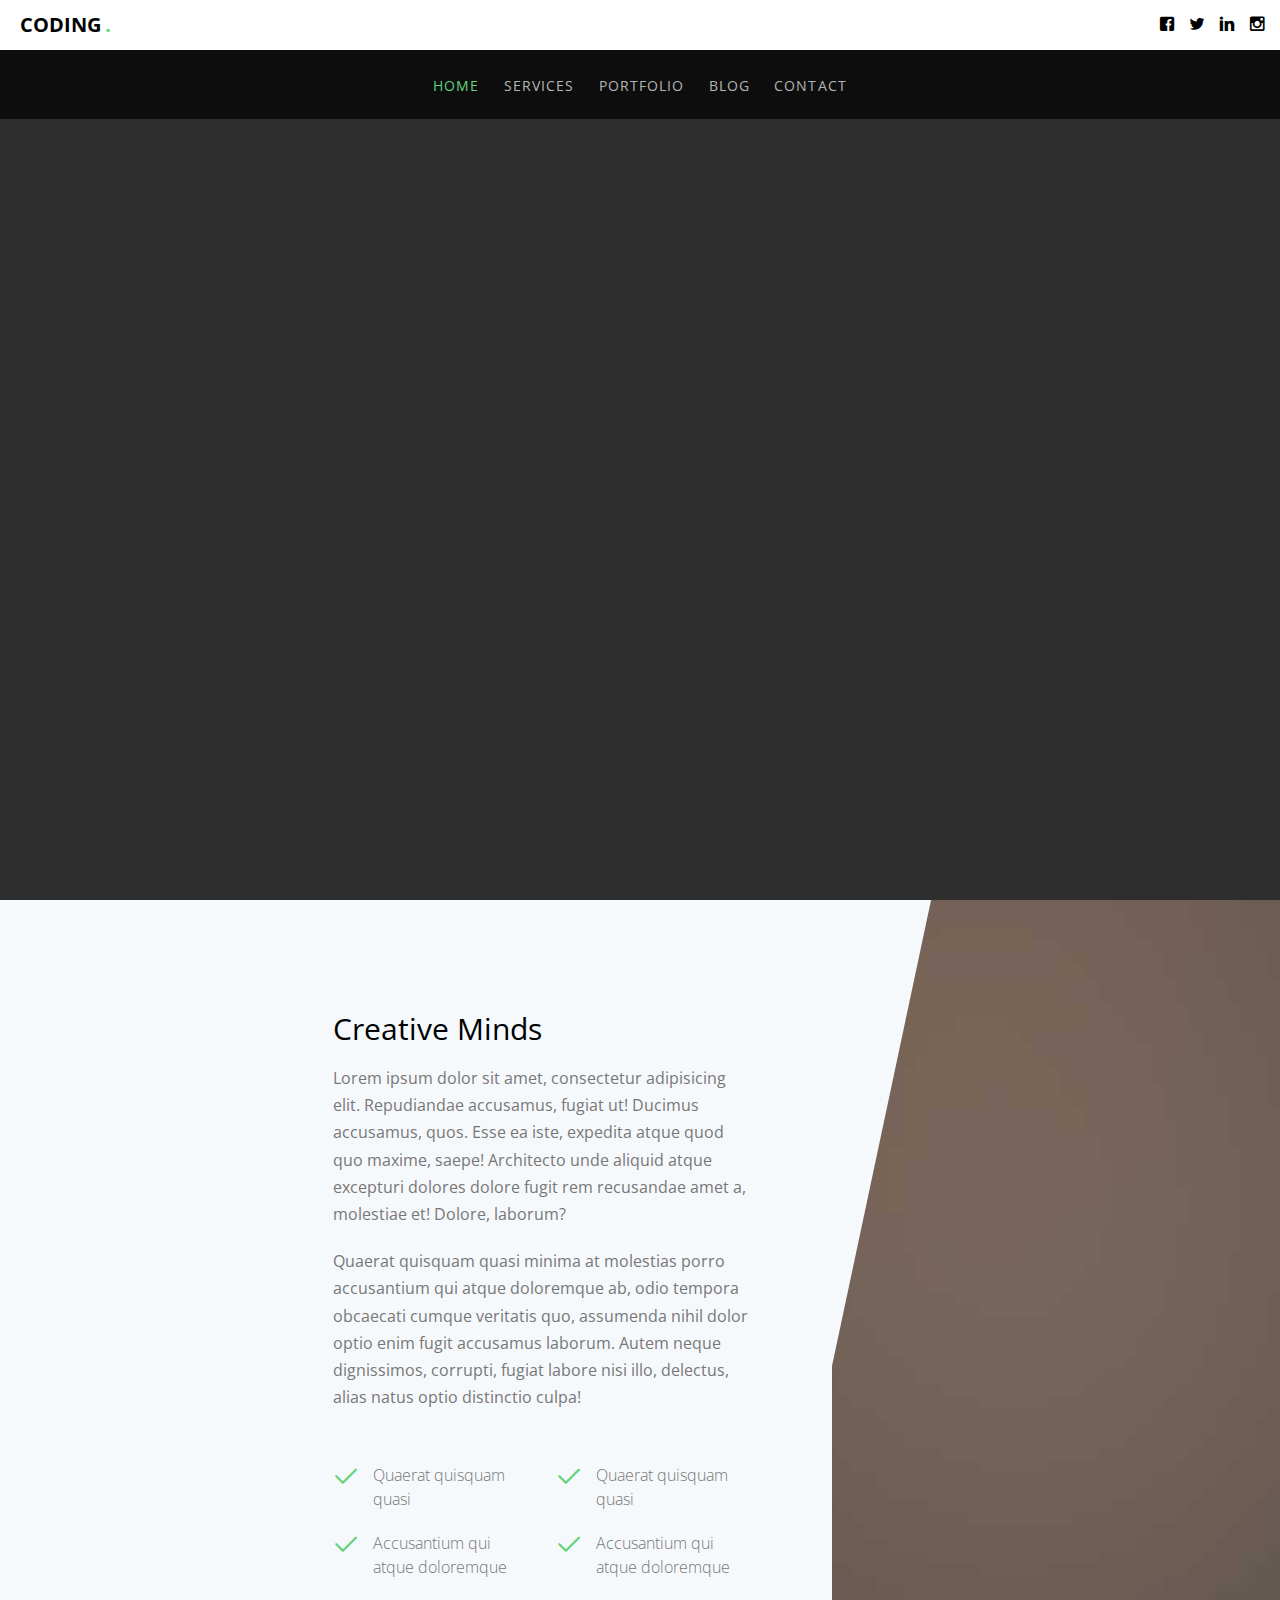
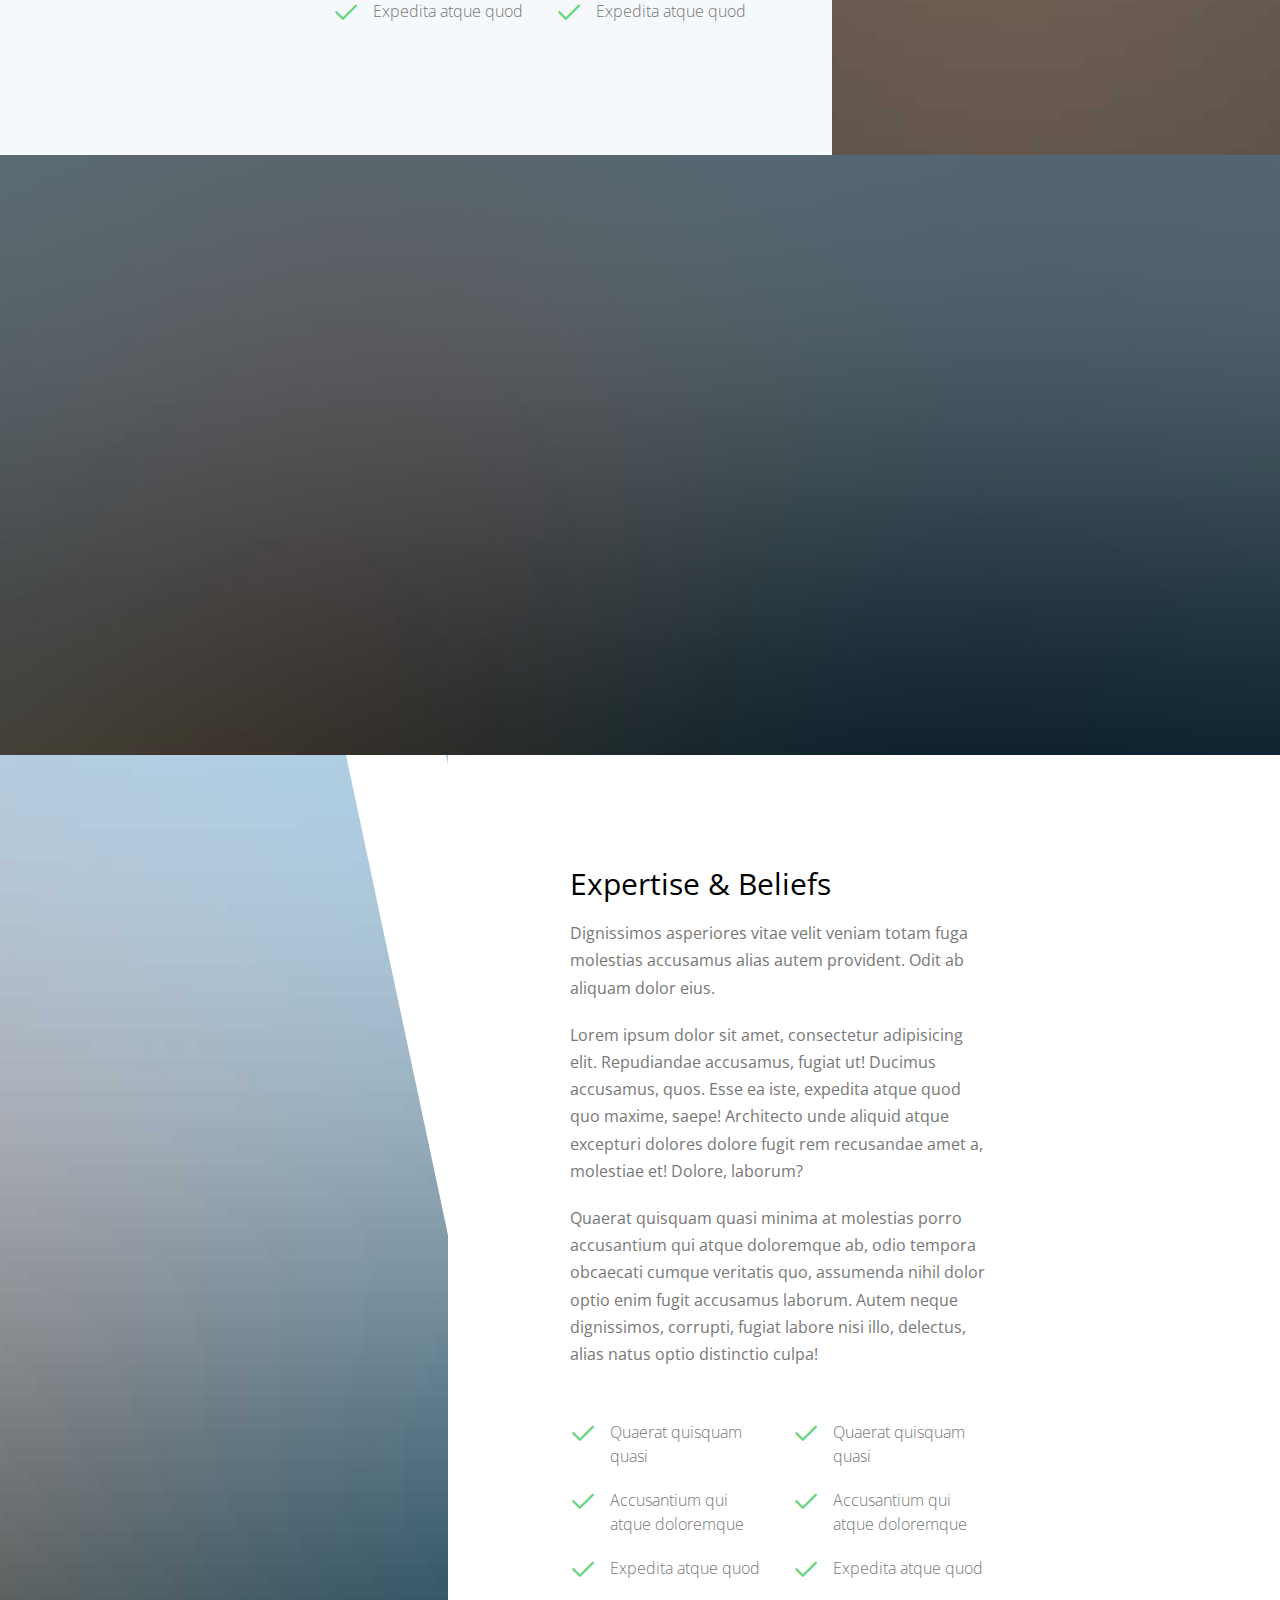
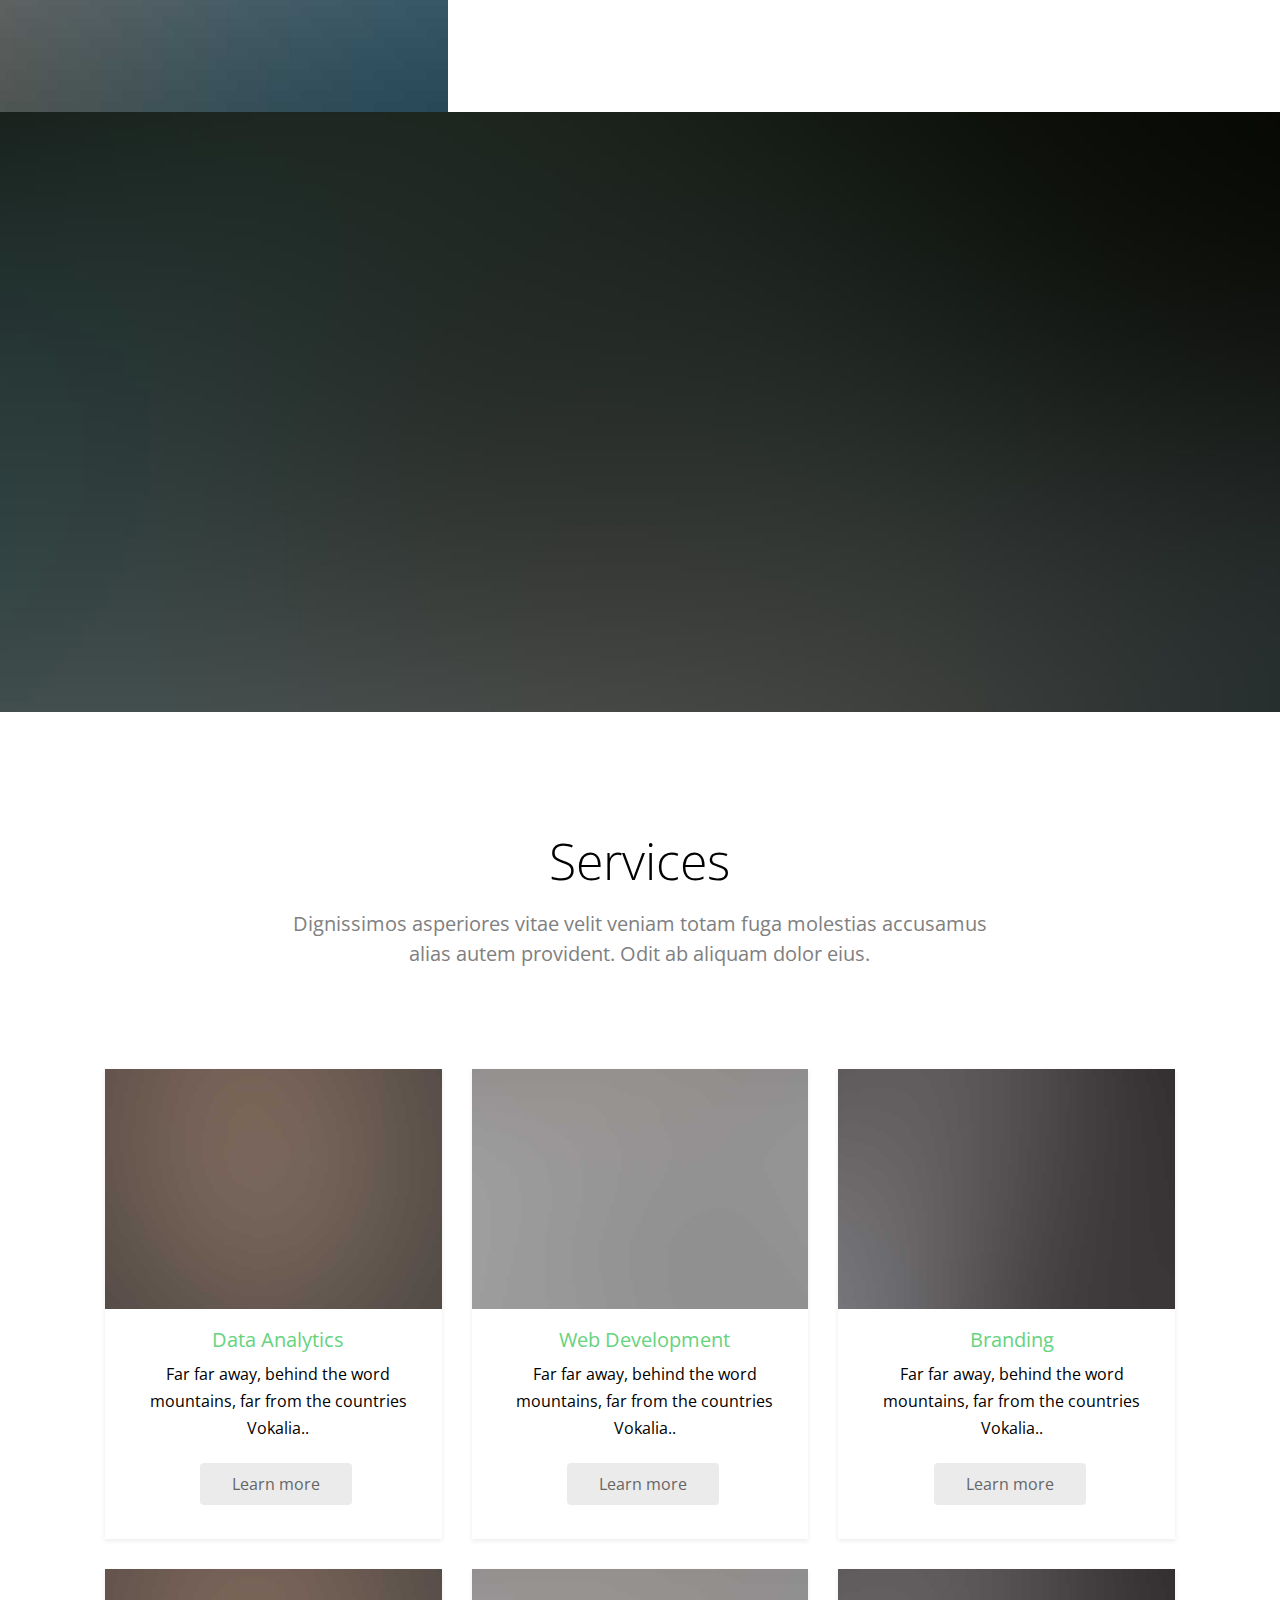
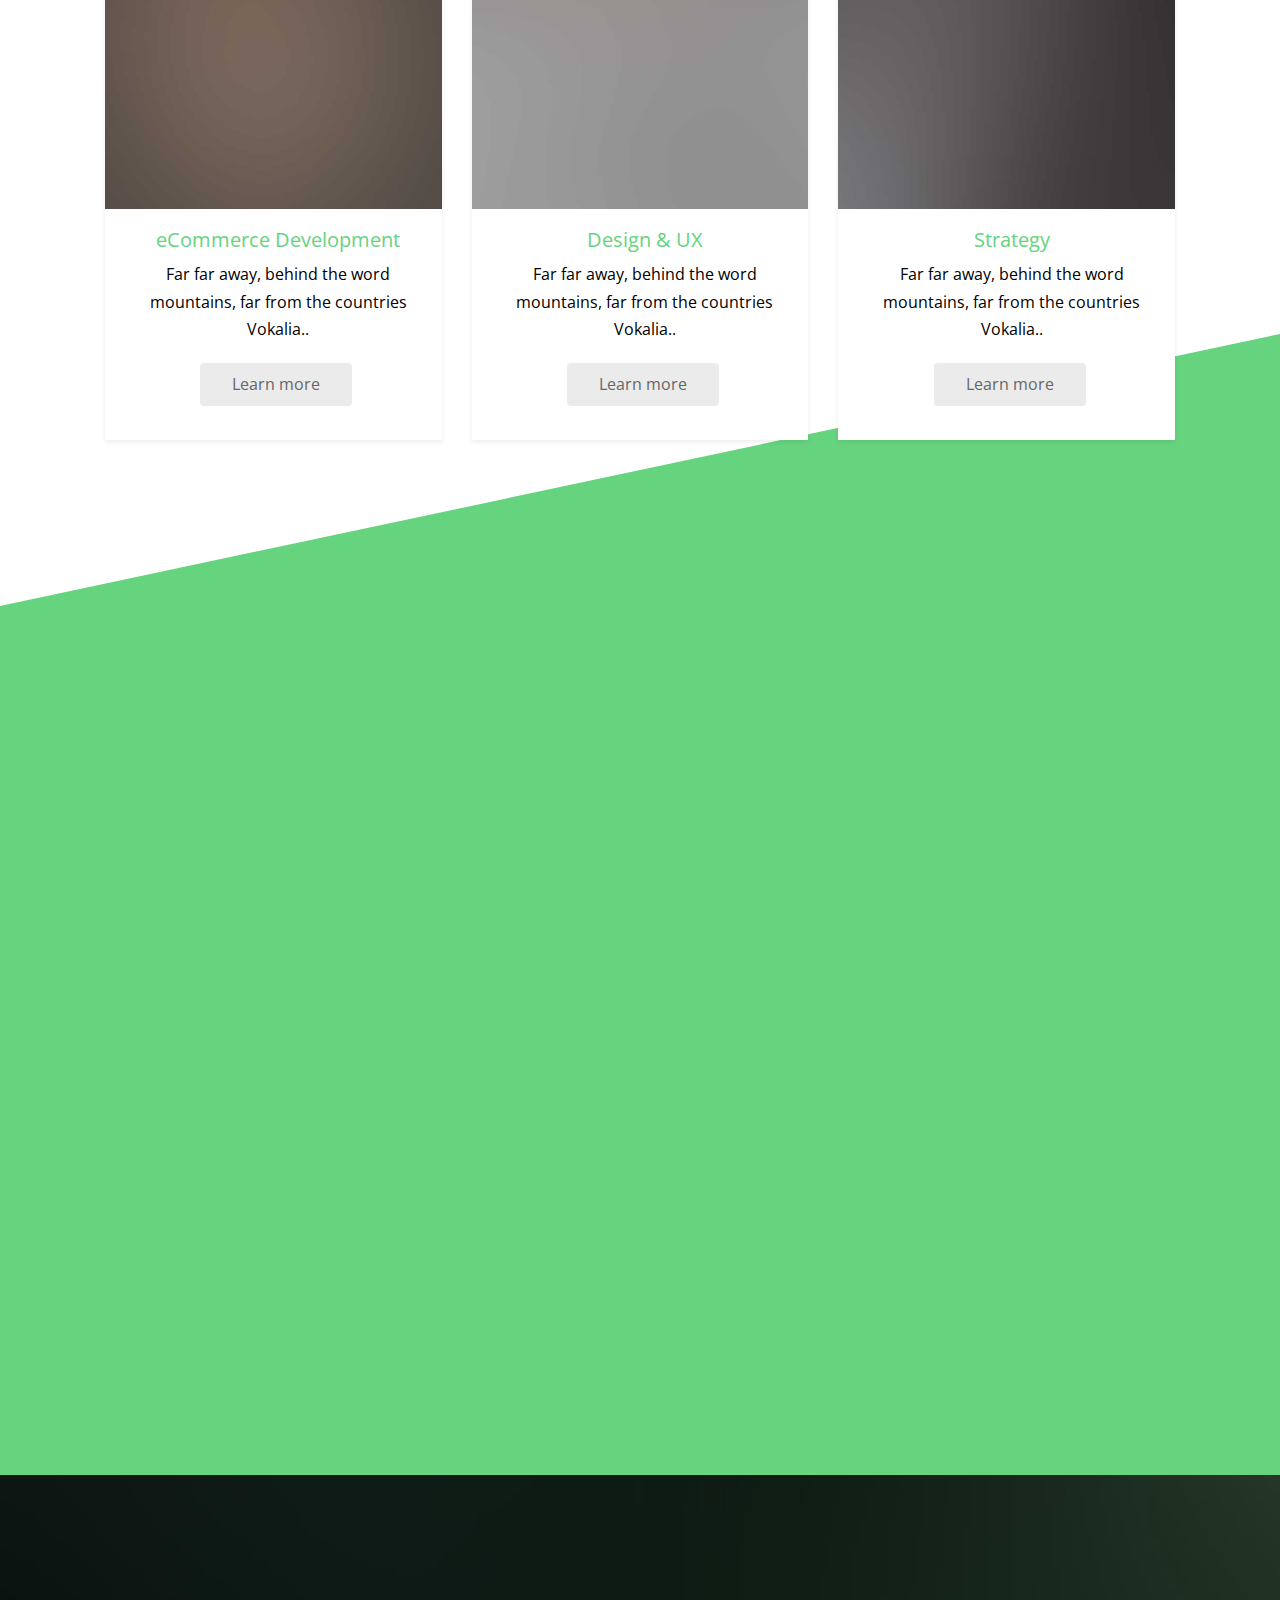
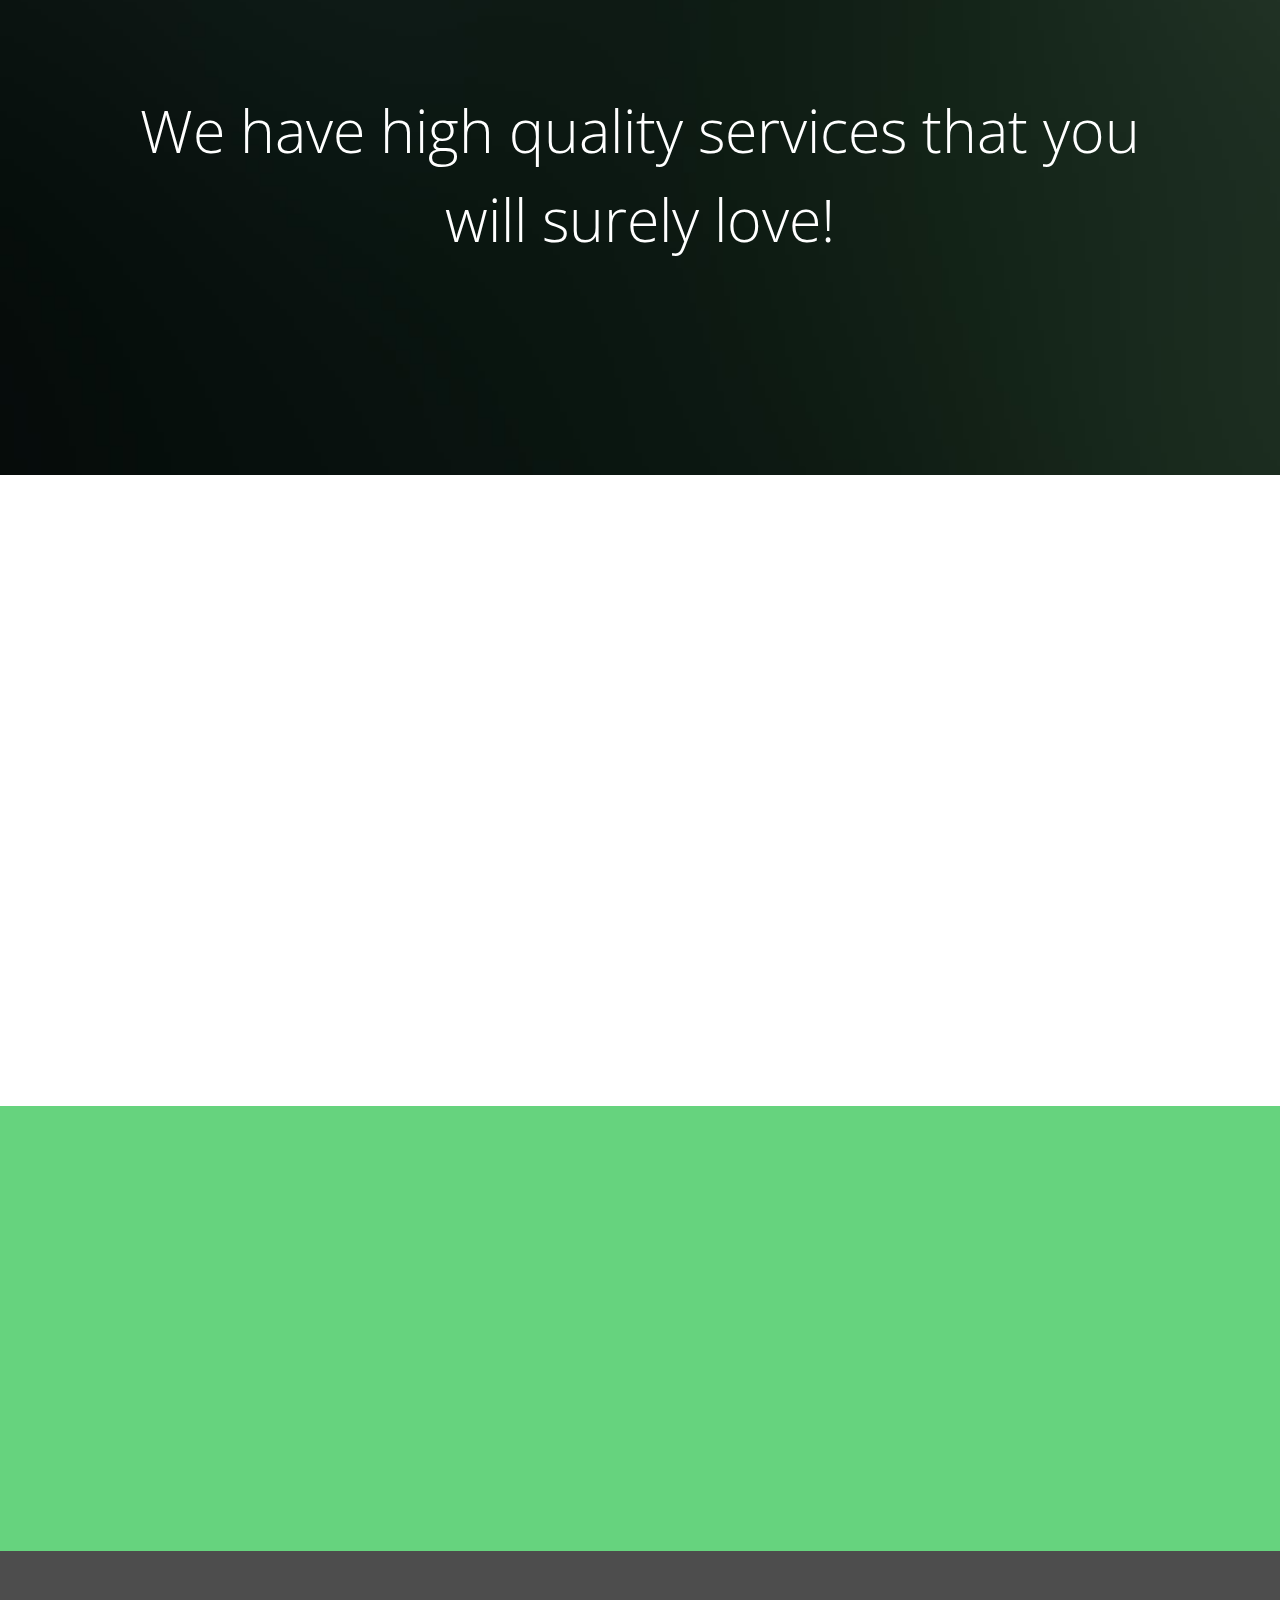
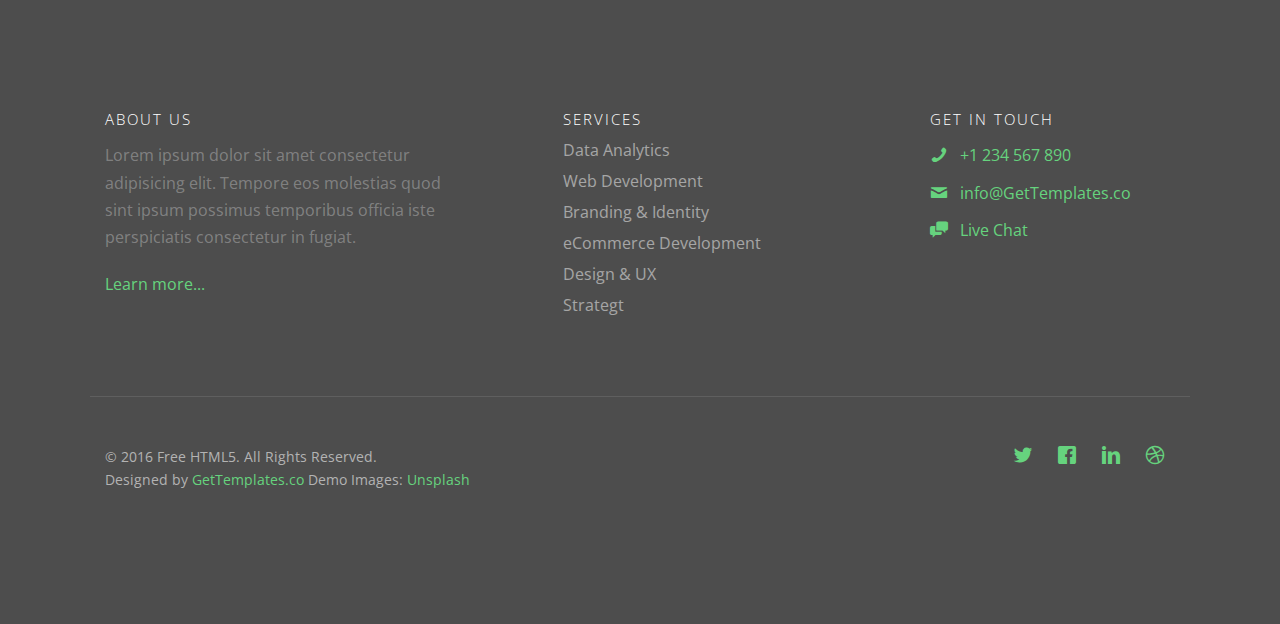
==== commit 3d2dee60: "Trying to add favicon!" ====
--- a/index.html
+++ b/index.html
@@ -8,7 +8,7 @@
 	<head>
 	<meta charset="utf-8">
 	<meta http-equiv="X-UA-Compatible" content="IE=edge">
-	<title>Honest &mdash; Free Website Template, Free HTML5 Template by GetTemplates.co</title>
+	<title>Coding Guidance!</title>
 	<meta name="viewport" content="width=device-width, initial-scale=1">
 	<meta name="description" content="Free HTML5 Website Template by GetTemplates.co" />
 	<meta name="keywords" content="free website templates, free html5, free template, free bootstrap, free website template, html5, css3, mobile first, responsive" />
@@ -27,6 +27,9 @@
 
 	<link href="https://fonts.googleapis.com/css?family=Open+Sans:300,400,700" rel="stylesheet">
 
+	<!-- Favicon for the website -->
+	<link rel="shortcut icon" type="image/x-icon" href="assets/images/favicon.ico" />
+
 	<!-- Animate.css -->
 	<link rel="stylesheet" href="css/animate.css">
 	<!-- Icomoon Icon Fonts-->
@@ -48,10 +51,6 @@
 
 	<!-- Modernizr JS -->
 	<script src="js/modernizr-2.6.2.min.js"></script>
-	<!-- FOR IE9 below -->
-	<!--[if lt IE 9]>
-	<script src="js/respond.min.js"></script>
-	<![endif]-->
 
 	</head>
 	<body>
@@ -68,7 +67,7 @@
 			<div class="container-fluid">
 				<div class="row">
 					<div class="col-md-6 col-xs-6">
-						<div id="gtco-logo"><a href="index.html">Honest <em>.</em></a></div>
+						<div id="gtco-logo"><a href="index.html"><img id="icon-final" src="assets/images/Coding-icon.svg" alt="">&nbsp;Coding <em>.</em></a></div>
 					</div>
 					<div class="col-md-6 col-xs-6 social-icons">
 						<ul class="gtco-social-top">
@@ -108,20 +107,20 @@
 		</nav>
 	</div>
 
-	<header id="gtco-header" class="gtco-cover gtco-cover-md" role="banner" style="background-image: url(images/img_bg_4.jpg)" data-stellar-background-ratio="0.5">
+	<header id="gtco-header" class="gtco-cover gtco-cover-md" role="banner" style="background-image: url(assets/images/img_bg_4.jpg)" data-stellar-background-ratio="0.5">
 		<div class="overlay"></div>
 		<div class="gtco-container">
 			<div class="row row-mt-15em">
 				<div class="col-md-12 mt-text text-center animate-box" data-animate-effect="fadeInUp">
 					<h1>We Build <strong>Branded Platforms</strong></h1>
 					<h2>Far far away, behind the word mountains, far from the countries Vokalia.</h2>
-					<div class="text-center"><a href="https://vimeo.com/channels/staffpicks/93951774" class="btn btn-primary btn-lg popup-vimeo">Watch the video</a></div>
+					<div class="text-center"><a href="#sec2" class="btn btn-primary btn-lg">Get Started</a></div>
 				</div>
 			</div>
 		</div>
 	</header>
 
-	<div class="flex-section gtco-gray-bg">
+	<div class="flex-section gtco-gray-bg" id="sec2">
 		<div class="col-1">
 			<div class="text">
 
@@ -499,7 +498,7 @@
 	</div>
 
 	<div class="gototop js-top">
-		<a href="#" class="js-gotop"><i class="icon-arrow-up"></i></a>
+		<a href="#head-top" class="js-gotop"><i class="icon-arrow-up"></i></a>
 	</div>
 
 	<!-- jQuery -->
@@ -519,6 +518,9 @@
 	<!-- Stellar Parallax -->
 	<script src="js/jquery.stellar.min.js"></script>
 
+	<!-- Smooth Scrolling -->
+	<script src="js/smoothscroll.js"></script>
+
 	<!-- Magnific Popup -->
 	<script src="js/jquery.magnific-popup.min.js"></script>
 	<script src="js/magnific-popup-options.js"></script>
